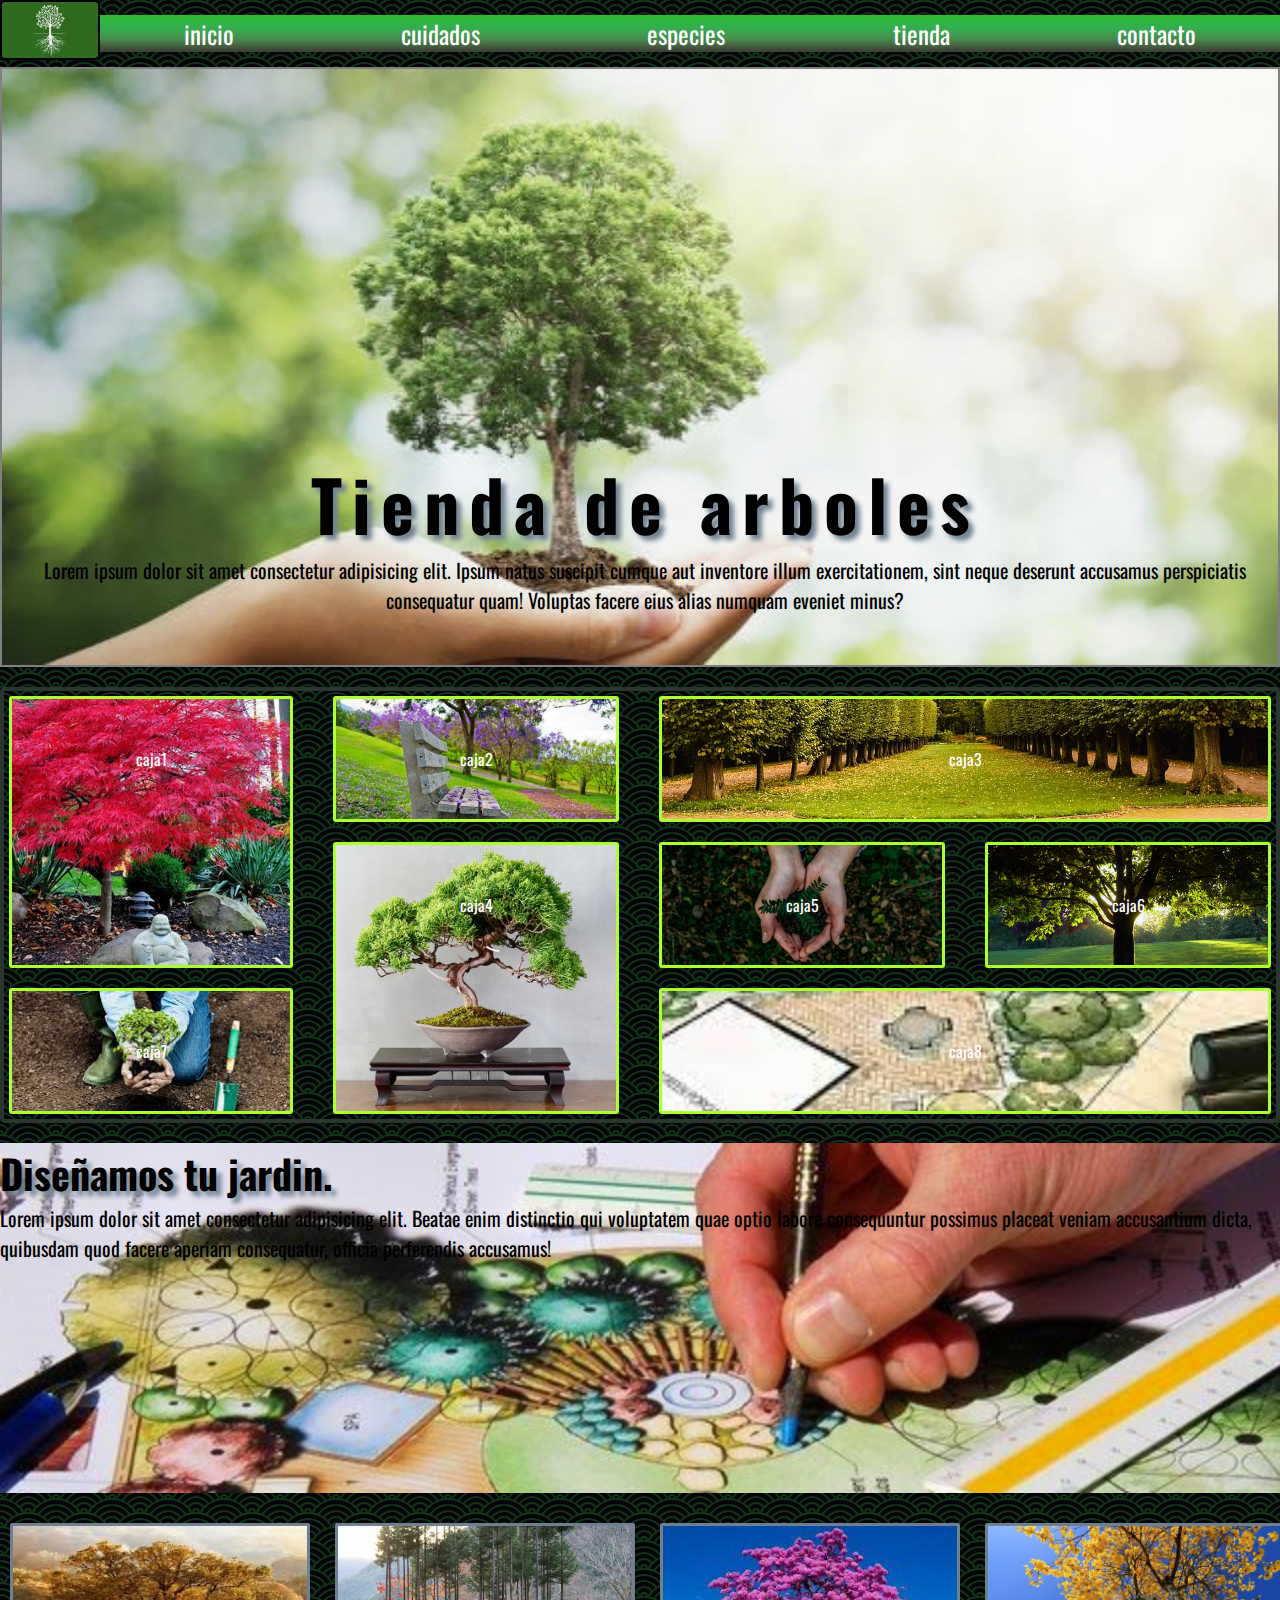
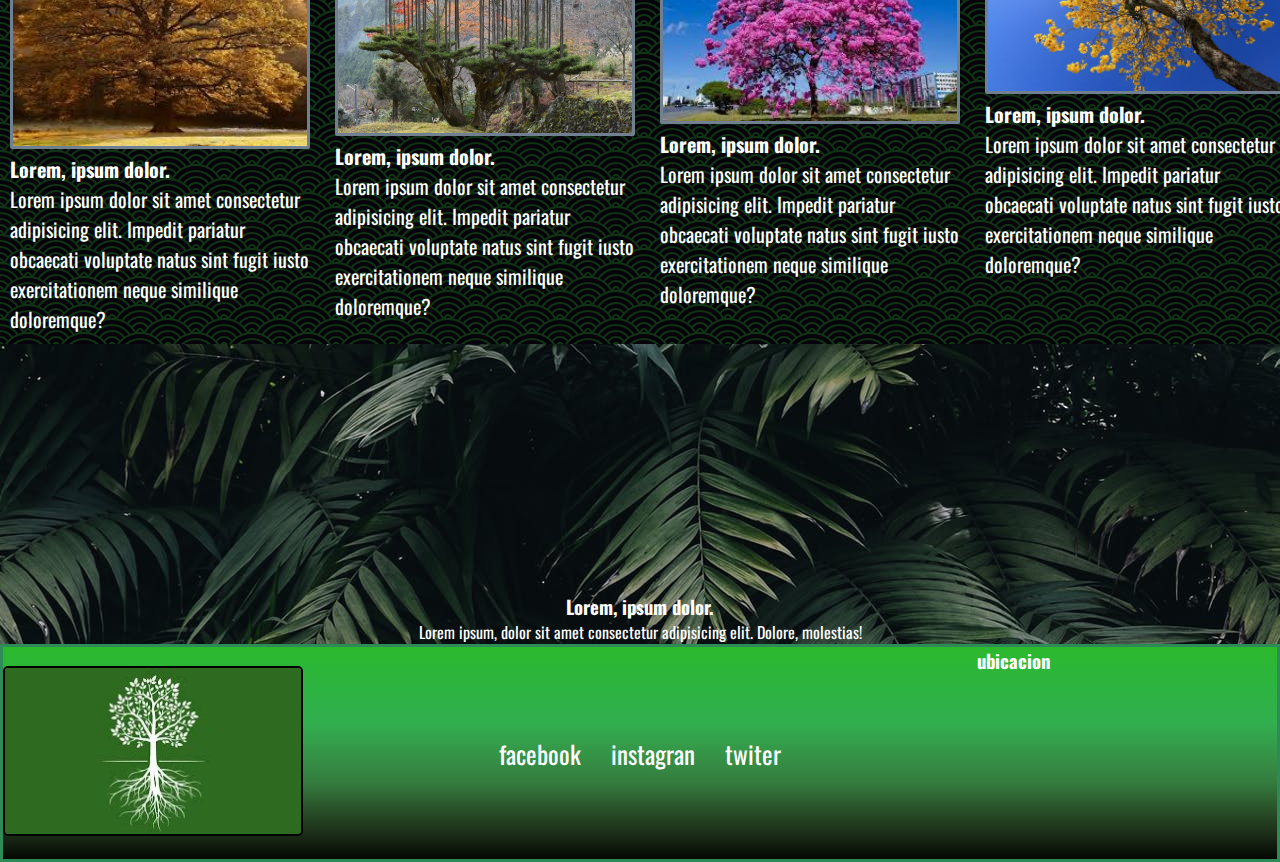
==== index.html @ 2ea58b0c "animaciones y transformaciones" ====
<!DOCTYPE html>
<html lang="es">
<head>
    <meta charset="UTF-8">
    <meta http-equiv="X-UA-Compatible" content="IE=edge">
    <meta name="viewport" content="width=device-width, initial-scale=1.0">
    <link rel="stylesheet" href="styles.css">
    <link rel="preconnect" href="https://fonts.googleapis.com">
<link rel="preconnect" href="https://fonts.gstatic.com" crossorigin>
<link href="https://fonts.googleapis.com/css2?family=Oswald:wght@200;400&display=swap" rel="stylesheet">

 
    <title>tienda de arboles</title>
</head>
<body>
    <header>
        <div class="logo">
            <a href="index.html"><img src="imagenes/logo.jpeg" alt="arbol-logo"></a>
        </div>
        <nav>
            <ul>
                <li><a href="#">inicio</a></li>
                <li><a href="./paginas/cuidados.html">cuidados</a></li>
                <li><a href="./paginas/especies.html">especies</a></li>
                <li><a href="./paginas/tienda.html">tienda</a></li>
                <li><a href="./paginas/contactos.html">contacto</a></li>
              </ul>
        </nav>
    

    </header>
    <main>
        <section class="sec-img">

<div class="intro">
    <h1>Tienda de arboles</h1>
    <p>Lorem ipsum dolor sit amet consectetur adipisicing elit. Ipsum natus suscipit cumque aut inventore illum exercitationem, sint neque deserunt accusamus perspiciatis consequatur quam! Voluptas facere eius alias numquam eveniet minus?</p>
</div>
         
        </section>
           
            <section id="galeria">
            <div class="contenedor">
            <div class="caja caja1">caja1</div>
            <div class="caja caja2">caja2</div>
            <div class="caja caja3">caja3</div>
            <div class="caja caja4">caja4</div>
            <div class="caja caja5">caja5</div>
            <div class="caja caja6">caja6</div>
            <div class="caja caja7">caja7</div>
            <div class="caja caja8">caja8</div>
            
    
        </div>  
    </section>
</main>

    <section class="banner1">
        <div class="text-baner1">
            <h2>Diseñamos tu jardin.</h2>
            <p>Lorem ipsum dolor sit amet consectetur adipisicing elit. Beatae enim distinctio qui voluptatem quae optio labore consequuntur possimus placeat veniam accusantium dicta, quibusdam quod facere aperiam consequatur, officia perferendis accusamus!</p>
        </div>


    </section>
    <section>
        <div class="galeria2">
            <article>
                <img src="imagenes/2.jpeg" alt="arbol">
                <h3>Lorem, ipsum dolor.</h3>
                <p>Lorem ipsum dolor sit amet consectetur adipisicing elit. Impedit pariatur obcaecati voluptate natus sint fugit iusto exercitationem neque similique doloremque?</p>
            </article>
            <article>
                <img src="imagenes/3.jpg" alt="arbol">
                <h3>Lorem, ipsum dolor.</h3>
                <p>Lorem ipsum dolor sit amet consectetur adipisicing elit. Impedit pariatur obcaecati voluptate natus sint fugit iusto exercitationem neque similique doloremque?</p>
            </article>
            <article>
                <img src="imagenes/lapacho rosado.jpeg" alt="arbol">
                <h3>Lorem, ipsum dolor.</h3>
                <p>Lorem ipsum dolor sit amet consectetur adipisicing elit. Impedit pariatur obcaecati voluptate natus sint fugit iusto exercitationem neque similique doloremque?</p>
            </article>
            <article>
                <img src="imagenes/7.jpg" alt="arbol">
                <h3>Lorem, ipsum dolor.</h3>
                <p>Lorem ipsum dolor sit amet consectetur adipisicing elit. Impedit pariatur obcaecati voluptate natus sint fugit iusto exercitationem neque similique doloremque?</p>
            </article>

        </div>

    </section>
  
    <section class="banner2">
        <h3>Lorem, ipsum dolor.</h3>
        <p>Lorem ipsum, dolor sit amet consectetur adipisicing elit. Dolore, molestias!</p>
        
  </section>

    <footer class="footer">
        <div class="logofooter">
            <img src="imagenes/logo.jpeg" alt="logo-pagina">
        </div>
    
            <ul class="footerlink">
                <li><a href="https://www.facebook.com">facebook</a></li>
                <li><a href="https://www.instagran.com">instagran</a></li>
                <li><a href="https://www.twitter.com">twiter</a></li>
            </ul>

        <div>
        <h3 class="textmapa">ubicacion</h3>
        <iframe src="https://www.google.com/maps/embed?pb=!1m18!1m12!1m3!1d52563.48321189731!2d-58.456035046877076!3d-34.57335767507687!2m3!1f0!2f0!3f0!3m2!1i1024!2i768!4f13.1!3m3!1m2!1s0x95bcb59c771eb933%3A0x6b3113b596d78c69!2sPalermo%2C%20CABA!5e0!3m2!1ses!2sar!4v1638216190014!5m2!1ses!2sar" width="400" height="300" style="border:0;" allowfullscreen="" loading="lazy"></iframe>

        </div>
        
    </footer>
</body>
</html>
---- styles.css ----
*{
    padding: 0;
    margin: 0;
    box-sizing: border-box;
}
body{
    background-color: #050209;
    background-image: url("data:image/svg+xml,%3Csvg xmlns='http://www.w3.org/2000/svg' viewBox='0 0 56 28' width='56' height='28'%3E%3Cpath fill='%231e7d26' fill-opacity='0.4' d='M56 26v2h-7.75c2.3-1.27 4.94-2 7.75-2zm-26 2a2 2 0 1 0-4 0h-4.09A25.98 25.98 0 0 0 0 16v-2c.67 0 1.34.02 2 .07V14a2 2 0 0 0-2-2v-2a4 4 0 0 1 3.98 3.6 28.09 28.09 0 0 1 2.8-3.86A8 8 0 0 0 0 6V4a9.99 9.99 0 0 1 8.17 4.23c.94-.95 1.96-1.83 3.03-2.63A13.98 13.98 0 0 0 0 0h7.75c2 1.1 3.73 2.63 5.1 4.45 1.12-.72 2.3-1.37 3.53-1.93A20.1 20.1 0 0 0 14.28 0h2.7c.45.56.88 1.14 1.29 1.74 1.3-.48 2.63-.87 4-1.15-.11-.2-.23-.4-.36-.59H26v.07a28.4 28.4 0 0 1 4 0V0h4.09l-.37.59c1.38.28 2.72.67 4.01 1.15.4-.6.84-1.18 1.3-1.74h2.69a20.1 20.1 0 0 0-2.1 2.52c1.23.56 2.41 1.2 3.54 1.93A16.08 16.08 0 0 1 48.25 0H56c-4.58 0-8.65 2.2-11.2 5.6 1.07.8 2.09 1.68 3.03 2.63A9.99 9.99 0 0 1 56 4v2a8 8 0 0 0-6.77 3.74c1.03 1.2 1.97 2.5 2.79 3.86A4 4 0 0 1 56 10v2a2 2 0 0 0-2 2.07 28.4 28.4 0 0 1 2-.07v2c-9.2 0-17.3 4.78-21.91 12H30zM7.75 28H0v-2c2.81 0 5.46.73 7.75 2zM56 20v2c-5.6 0-10.65 2.3-14.28 6h-2.7c4.04-4.89 10.15-8 16.98-8zm-39.03 8h-2.69C10.65 24.3 5.6 22 0 22v-2c6.83 0 12.94 3.11 16.97 8zm15.01-.4a28.09 28.09 0 0 1 2.8-3.86 8 8 0 0 0-13.55 0c1.03 1.2 1.97 2.5 2.79 3.86a4 4 0 0 1 7.96 0zm14.29-11.86c1.3-.48 2.63-.87 4-1.15a25.99 25.99 0 0 0-44.55 0c1.38.28 2.72.67 4.01 1.15a21.98 21.98 0 0 1 36.54 0zm-5.43 2.71c1.13-.72 2.3-1.37 3.54-1.93a19.98 19.98 0 0 0-32.76 0c1.23.56 2.41 1.2 3.54 1.93a15.98 15.98 0 0 1 25.68 0zm-4.67 3.78c.94-.95 1.96-1.83 3.03-2.63a13.98 13.98 0 0 0-22.4 0c1.07.8 2.09 1.68 3.03 2.63a9.99 9.99 0 0 1 16.34 0z'%3E%3C/path%3E%3C/svg%3E");
    color: white;
    font-family: 'Oswald', sans-serif;
}
             /* header */
header{
   display: flex;             
   justify-content: space-between;
   align-items: center;
}
.logo img{
    width:100px;
    height: 60px; 
    border: 2px solid black;
    border-radius: 5px;  
    animation-duration: 2s;
    animation-name: aparecer;
    animation-delay: 5s;
    animation-iteration-count: infinite;
}
@keyframes aparecer{
    0%{
        opacity: 0;
    }
    100%{
        opacity: 1;
    }
} 

nav{
    width:100%;
    background-image: linear-gradient(to bottom, #32b92c, #30b637, #30b441, #30b149, #32ae50, #3aa34f, #40984e, #448d4d, #467846, #456440, #40503b, #393d37);
}
 ul{
    display: flex;
    justify-content: space-around;
    align-items: center;

}
li{
    list-style: none;
}
a{
    text-decoration: none;
    color: white;
    font-size: 25px;
}
ul li a:hover{
    color: gold;
    opacity: .7;
}
      /* main */
      
div.intro{
    width: 100%;
    height: 600px;
    background-image: url(imagenes/imagenprimaria.jpg);
    background-size: cover;
    display: flex;
    flex-direction: column;
    align-items:  center;
    text-align: center;
    justify-content: flex-end;
    padding-bottom: 50px;
    padding-left: 10px; 
    margin-bottom: 20px;
    color: black;
    border: 2px solid gray;
}
h1{
    font-size: 70px;
    text-shadow: 5px 5px 5px slategrey;
    letter-spacing: 10px;
    animation-duration: 10s;
    animation-name: aparecer;
    animation-delay: 5s;
    animation-iteration-count: infinite;
}
@keyframes aparecer{
    0%{
        opacity: 0;
    }
    100%{
        opacity: 1;
    }
} 

div p{
    font-size: 20px;
}
          /* section 1*/
#galeria{
    border: 4px solid rgb(43, 54, 48);
    border-radius: 5px;
    padding: 5px;
    margin-bottom: 20px;
          }
       
.contenedor{ 
    display: grid;
    grid-gap: 20px 40px;
    text-align: center;
    color: white;
    line-height: 120px;
}
.caja:hover{
    transform: scale(1.2);
    transition: all 0.7s;
        }
.caja1{
    grid-column: 1/2;
    grid-row: 1/3;
    background-image: url(imagenes/img-galeria1.jpg);
    background-size: cover;
    background-position: center;
    border: 3px solid greenyellow;
    border-radius: 3px;
}
.caja2{
    grid-column: 2/3;
    grid-row: 1/2;
    background-color: coral;
    background-image: url(imagenes/img.2-galeria.jpg);
    background-size: cover;
    background-position:justify;
    border: 3px solid greenyellow;
    border-radius: 3px;    
}
.caja3{
    grid-column: 3/5;
    grid-row: 1/2;
    background-image: url(imagenes/avenue-tree-park-plant.jpg);
    background-size: cover;
    background-position: bottom;
    border: 3px solid greenyellow;
    border-radius: 3px;  
}
.caja4{
    grid-column: 2/3;
    grid-row: 2/4;
    background-image: url(imagenes/img.4-galeria.jpg);
    background-size: cover;
    background-position: center;
    border: 3px solid greenyellow;
    border-radius: 3px;  
}
.caja5{
    grid-column: 3/4;
    grid-row: 2/3;
    background-image: url(imagenes/img.5-galeria.webp);
    background-size: cover;
    background-position: center;
    border: 3px solid greenyellow;
    border-radius: 3px;  
}
.caja6{
    grid-column: 4/5;
    grid-row: 2/3;
    background-image: url(imagenes/img.6-galeria.jpg);
    background-size: cover;
    background-position: center;
    border: 3px solid greenyellow;
    border-radius: 3px;
}
.caja7{
    grid-column: 1/2;
    grid-row: 3/4;
    background-color: darkkhaki;
    background-image: url(imagenes/img.7-galeria.jpeg);
    background-size: cover;
    background-position: center;
    border: 3px solid greenyellow;
    border-radius: 3px;
}
.caja8{
    grid-column: 3/5;
    grid-row: 3/4;
    background-image: url(imagenes/images-galeria.jpeg);
    background-size: cover;
    background-position: center;
    border: 3px solid greenyellow;
    border-radius: 3px; 
}
           /* banner1 */
.banner1{
    width: 100%;
    height: 350px;
    background-image: url(imagenes/Garden\ Design.jpg);
    background-size: cover;
    background-position: justify;
    font-size: 20px;
    color: black;
    margin-bottom: 20px;
}
.banner1 h2{
    font-size: 40px;
    text-shadow: 5px 5px 5px slategrey;

}
           /* setion2 */
.galeria2{
    display: grid;
    grid-template-columns: repeat(4, 1fr);
    gap: 25px;
    padding:10px;
}
  
.galeria2 img {
    width: 300px;
    border: 3px solid slategrey;
    border-radius: 2px;
}
.galeria2 h3 {
    font-size: 20px;
}
            /* banner 2 */
.banner2{
    width: 100%;
    height: 300px;
    background-image: url(imagenes/banner.1.jpeg);
    display: flex;
    flex-direction: column;
    align-items: center;
    justify-content: flex-end;     
}       
            /* footer */
.footer{
    display: flex;
    justify-content: space-between;
    align-items:center;
    border: 3px solid seagreen;
    background-image: linear-gradient(to bottom, #2cb92c, #2cb637, #2db440, #2fb148, #32ae4f, #349d4a, #358d44, #347d3f, #2d5e2f, #234021, #172514, #030701);
}
.logofooter img{
    width: 300px;
    border: 2px solid black;
    border-radius: 5px;
}
.footerlink{
    display: flex;
    gap: 30px;
}                    
iframe{
    width: 300px;
    height: 180px;
}

           /* pagina secundaria "cuidados" */         
.sec-cuidados{
    display: flex;
    justify-content: space-around;
    text-align:left;
    padding: 10px;
    border: 3px solid white;
}
.sec-cuidados img{
    width: 70%;
    border: 4px solid seagreen;
    border-radius: 3px; 
}
        /* pagina secundaria "especies" */
.especies-text h2 {
    text-align: center;
    color: gold;
}
.sec-especies img{
    margin-top: 10px;
    margin-left: 150px;  
}
        /* pagina secundaria "tienda" */
.sec-tienda{
    width: 100%;
    border: 2px solid rebeccapurple;
}
.tienda article{
    display: flex;
    flex-wrap: wrap;
    justify-content: space-around;
    align-items: center;
    padding: 5px;     
}
        
.tienda img{

    width: 200px;
    height: 150px;   
}
.tienda article h3{
    text-align: center;
}     
.sec-herramientas{
    width: 100%;
    border: 2px solid slateblue;
    margin: 5px;
}
.sec-herramientas article{
    display: flex;
    flex-wrap: wrap;
    justify-content: space-around;
    align-items: center;
    padding: 5px;
}
.sec-herramientas img{
    width: 20opx;
    height: 150px;
}
           /* @media movile */
@media only screen and (min-width:300px) and (max-width:479px){
    
 header{
    display: flex;
    flex-wrap: wrap;
    justify-content: center;
 }         
 nav ul{
    display: flex;
    flex-direction: column;
    justify-content: center;
 }
div.intro{
    background-image: url(imagenes/imagenprimaria.jpg);
    width: 100%;
    height: 310px;
    background-size: cover;
    display: flex;
    flex-direction: column;
    align-items:  center;
    text-align: center;
    justify-content: flex-end;
    padding-bottom: 40px;
    padding-left: 10px; 
    margin-bottom: 10px;
    color: black;        
  }              
  .contenedor{
     display: flex;
     flex-direction: column;
     grid-gap: 5px 5px;
 }
 .caja{
     border: 2px solid springgreen;
 }
 .banner1{
    width: 90%;
    background-image: url(imagenes/Garden\ Design.jpg);
    background-size: cover;
    background-position: justify;
    font-size: 15px;
    color: grey;
    padding: 5px; 
    margin-bottom: 10px;
    margin-left: 15px;
    border-radius: 5px;
 }
 .galeria2 {
     display: flex; 
     flex-direction: column;
     align-items: center;
 }
 article{
     display: flex;
     flex-direction: column;
     align-items: center;
 }
 .galeria2 img{
     width: 230px;
 }
.banner2{
    width: 100%;
    height: 250px;
    background-image: url(imagenes/banner.1.jpeg);
}
.footer{
    display: flex;
    flex-direction: column;                  
}
.logofooter img{
    width: 100px;              
 } 
     /* pagina secundaria "cuidados" movil */

.sec-cuidados{
    display: flex;
    flex-direction: column;
    border: none;
}
.sec-cuidados article h3{
    text-align: center;

}
      /* pagina secundaria movile "especies" */
.sec-especies img{
    display: flex;
    width: 100%;
    height: 200px; 
    margin: 0px;
    padding: 5px;
    border: 2px solid seagreen;
}
.sec-especies  h2{
    margin-top: 20px;
    text-decoration: underline silver;
}
.footerlink li a{
    font-size: 16px;
    width: 80px;
}
     /* pagina secundaria movil "tienda" */
.sec-tienda{
    border: none;
    margin-top: 10px;
    margin-bottom: 10px;
}
.sec-tienda article img{
    border: 3px solid gray;
}
.sec-herramientas{
    border: none;
}
.sec-herramientas article img{
    width: 200px;
    border: 3px solid steelblue;
}

}

                        /* tabled */

@media only screen and (min-width:480px) and (max-width:768px){
header{
    display: flex;
    flex-wrap: wrap;
    justify-content: center;
}         
nav ul{
    display: flex;
    flex-direction: row;
    justify-content: space-around;

}
.logo img{
    width: 200px;
    height: 150px;
}
div.intro{
    background-image: url(imagenes/imagenprimaria.jpg);
    width: 100%;
    height: 300px;
    background-size: cover;
    display: flex;
    flex-direction: column;
    align-items:  center;
    text-align: center;
    justify-content: flex-end;
    padding-bottom: 50px;
    padding-left: 10px; 
    margin-bottom: 10px;
    color: black;          
}       
.contenedor{
    display: grid;
    grid-gap: 5px 5px;
}
.caja{
    border: 2px solid springgreen;
}
.banner1{
    width: 90%;
    height: 250px;
    background-image: url(imagenes/Garden\ Design.jpg);
    background-size: cover;
    background-position: justify;
    font-size: 20px;
    color: black;
    margin-bottom: 10px;
    margin-left:25px;
    border-radius: 5px;
}
.galeria2{
    grid-template-columns: 1fr;
    margin-left: 70px;
} 
.banner2{
    width: 100%;
    height: 250px;
    background-image: url(imagenes/banner.1.jpeg);
}
.footer{
    display: flex;
    flex-direction: column;         
}
.logofooter img{
    width: 100px;
 }
   /* pagina secundaria "cuidados" tabled */

 .sec-cuidados{
    flex-direction: column;
    border: none;
}
.sec-cuidados img{
    margin-left: 70px;
}
.sec-cuidados article h3{
    text-align: center;
}
                   /* tabled especies */

.sec-especies img{
    width: 100%;
    height: 400px;
    margin: 0;
    padding: 5px;
    border: 2px solid seagreen;   
}  
.sec-especies  h2{
    margin-top: 20px;
    text-decoration: underline silver;
}
      /* tienda "tabled" */
.sec-tienda{
    display: flex;
    flex-direction: column;
    align-items: center; 
    border: none;
    margin-top: 10px;
}      
.sec-tienda article{
    display: flex;
    flex-direction: column;
    align-items: center;
}
.sec-tienda article img{
    width: 300px;
    height: 200px;
    border: 3px solid slategrey;
    border-radius: 5px;
}
.sec-herramientas{
    border: none;
}
.sec-herramientas article{
    width: 90%;
    display: grid;
    grid-template-columns: 1fr 1fr;
    gap: 5px;
    background-color: slategrey;
    border: 5px solid seagreen;

}
.sec-herramientas article img{
    width: 200px;
    border: 3px solid black;
    border-radius: 5px;
    
}
}
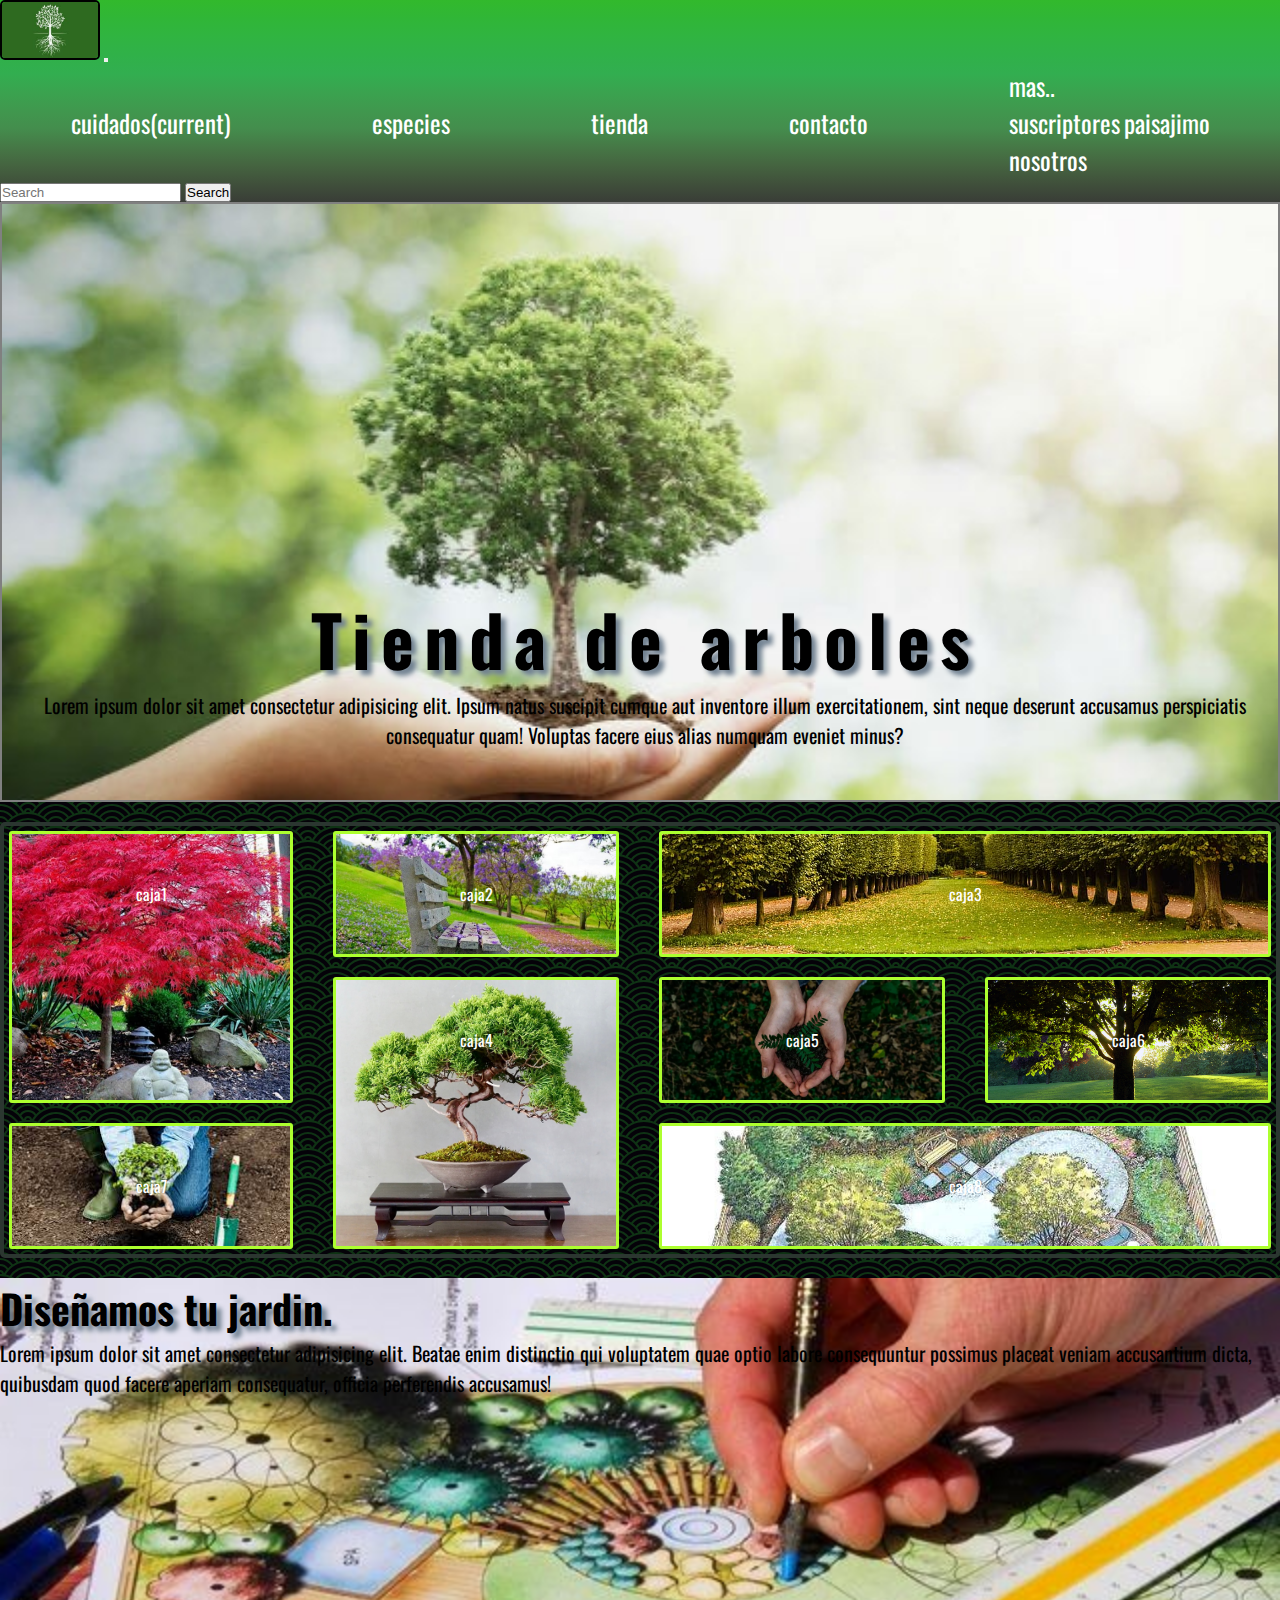
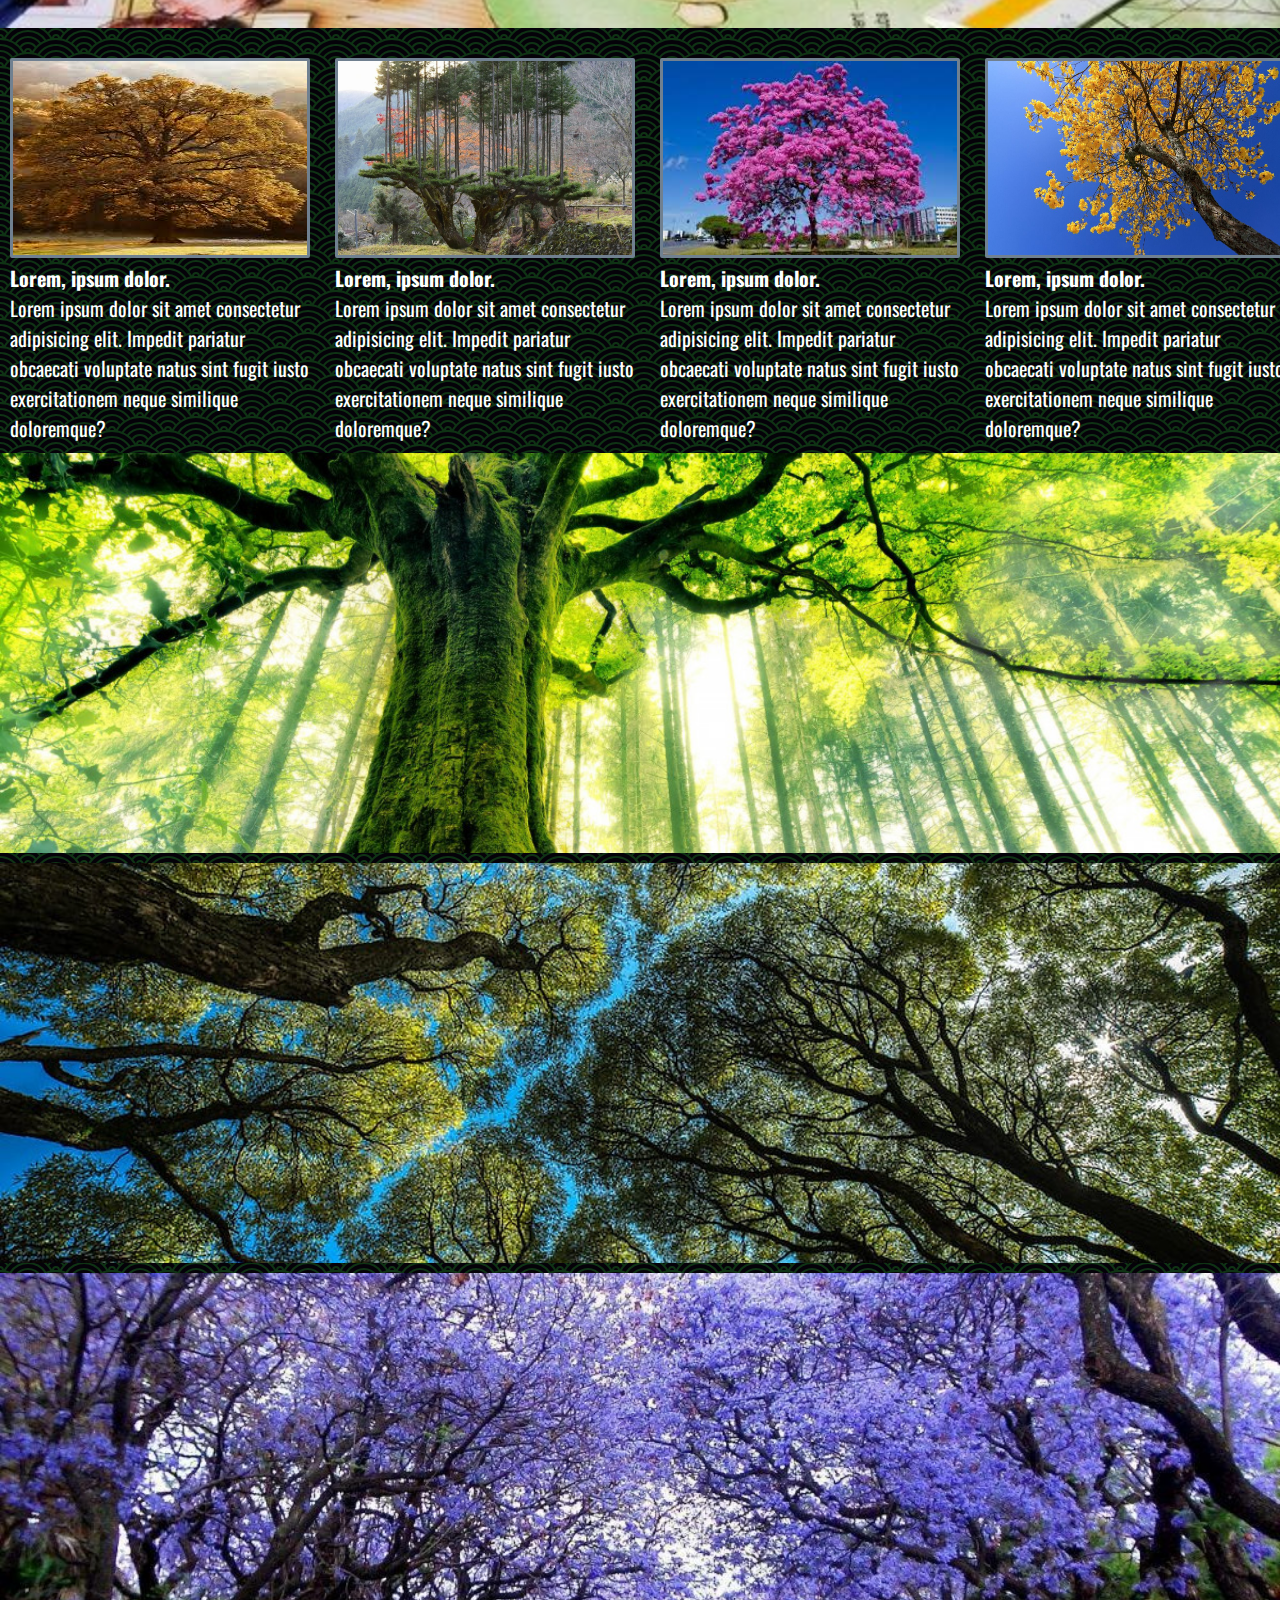
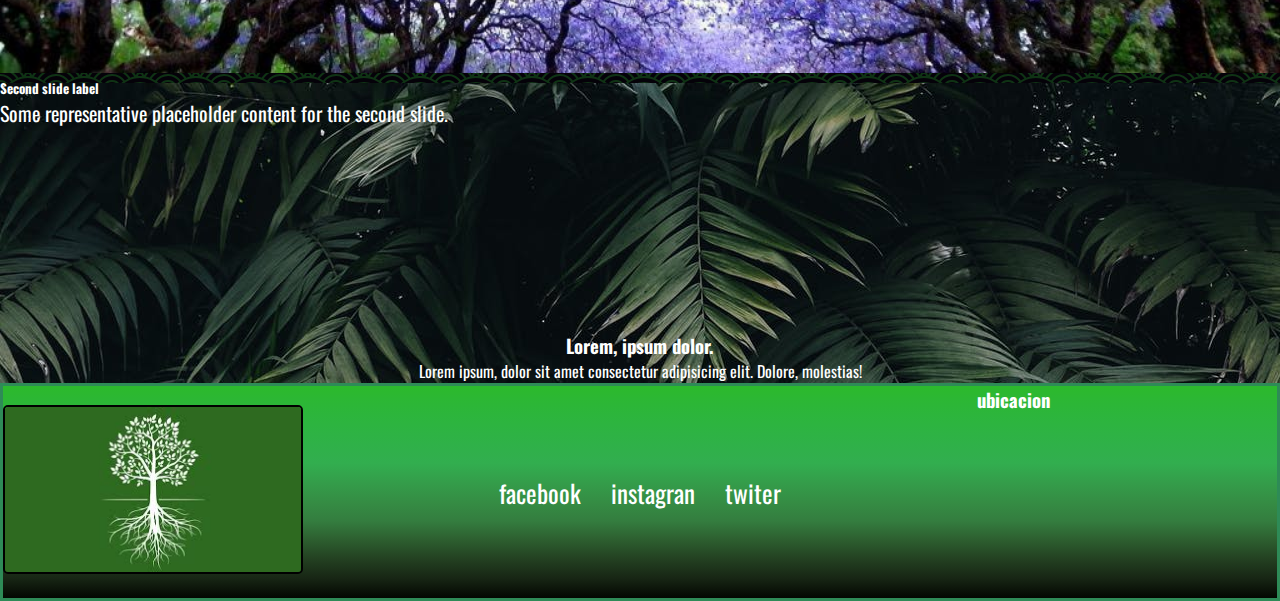
==== commit 5fda3954: "implementacion de bootstrap" ====
--- a/index.html
+++ b/index.html
@@ -4,28 +4,56 @@
     <meta charset="UTF-8">
     <meta http-equiv="X-UA-Compatible" content="IE=edge">
     <meta name="viewport" content="width=device-width, initial-scale=1.0">
+    <link rel="preconnect" href="https://fonts.gstatic.com" crossorigin>
+<link href="https://fonts.googleapis.com/css2?family=Oswald:wght@200;400&display=swap" rel="stylesheet">
+<link rel="stylesheet" href="https://cdn.jsdelivr.net/npm/bootstrap@4.6.1/dist/css/bootstrap.min.css" integrity="sha384-zCbKRCUGaJDkqS1kPbPd7TveP5iyJE0EjAuZQTgFLD2ylzuqKfdKlfG/eSrtxUkn" crossorigin="anonymous">
+
     <link rel="stylesheet" href="styles.css">
     <link rel="preconnect" href="https://fonts.googleapis.com">
-<link rel="preconnect" href="https://fonts.gstatic.com" crossorigin>
-<link href="https://fonts.googleapis.com/css2?family=Oswald:wght@200;400&display=swap" rel="stylesheet">
 
  
     <title>tienda de arboles</title>
 </head>
 <body>
-    <header>
-        <div class="logo">
-            <a href="index.html"><img src="imagenes/logo.jpeg" alt="arbol-logo"></a>
-        </div>
-        <nav>
-            <ul>
-                <li><a href="#">inicio</a></li>
-                <li><a href="./paginas/cuidados.html">cuidados</a></li>
-                <li><a href="./paginas/especies.html">especies</a></li>
-                <li><a href="./paginas/tienda.html">tienda</a></li>
-                <li><a href="./paginas/contactos.html">contacto</a></li>
+    <header class="conteiner">
+        <nav class="navbar navbar-expand-lg navbar-light bg-light">
+            <a class="navbar-brand" href="index.html"><img src="imagenes/logo.jpeg" alt=""></a>
+            <button class="navbar-toggler" type="button" data-toggle="collapse" data-target="#navbarSupportedContent" aria-controls="navbarSupportedContent" aria-expanded="false" aria-label="Toggle navigation">
+              <span class="navbar-toggler-icon"></span>
+            </button>
+          
+            <div class="collapse navbar-collapse" id="navbarSupportedContent">
+              <ul class="navbar-nav mr-auto">
+                <li class="nav-item active">
+                  <a class="nav-link" href="paginas/cuidados.html">cuidados<span class="sr-only">(current)</span></a>
+                </li>
+                <li class="nav-item">
+                  <a class="nav-link" href="paginas/especies.html">especies</a>
+                </li>
+                <li class="nav-item">
+                    <a class="nav-link" href="paginas/tienda.html">tienda</a>
+                  </li>
+                  <li class="nav-item">
+                    <a class="nav-link" href="paginas/contactos.html">contacto</a>
+                  </li>
+                <li class="nav-item dropdown">
+                  <a class="nav-link dropdown-toggle" href="#" id="navbarDropdown" role="button" data-toggle="dropdown" aria-expanded="false">
+                    mas..
+                  </a>
+                  <div class="dropdown-menu" aria-labelledby="navbarDropdown">
+                    <a class="dropdown-item" href="#">suscriptores</a>
+                    <a class="dropdown-item" href="#">paisajimo</a>
+                    <div class="dropdown-divider"></div>
+                    <a class="dropdown-item" href="#">nosotros</a>
+                  </div>
               </ul>
-        </nav>
+              <form class="form-inline my-2 my-lg-0">
+                <input class="form-control mr-sm-2" type="search" placeholder="Search" aria-label="Search">
+                <button class="btn btn-outline-success my-2 my-sm-0" type="submit">Search</button>
+              </form>
+            </div>
+          </nav>
+        
     
 
     </header>
@@ -60,10 +88,8 @@
             <h2>Diseñamos tu jardin.</h2>
             <p>Lorem ipsum dolor sit amet consectetur adipisicing elit. Beatae enim distinctio qui voluptatem quae optio labore consequuntur possimus placeat veniam accusantium dicta, quibusdam quod facere aperiam consequatur, officia perferendis accusamus!</p>
         </div>
-
-
     </section>
-    <section>
+<section>
         <div class="galeria2">
             <article>
                 <img src="imagenes/2.jpeg" alt="arbol">
@@ -87,7 +113,43 @@
             </article>
 
         </div>
+    </section>
 
+    
+    <section class="conteiner fluid">
+      <!-- <div class="row"> -->
+        <!-- <div class="col-xl-3 col-lg-3 col-md-3"> -->
+        <div id="carouselExampleCaptions" class="carousel slide" data-ride="carousel">
+          <ol class="carousel-indicators">
+            <li data-target="#carouselExampleCaptions" data-slide-to="0" class="active"></li>
+            <li data-target="#carouselExampleCaptions" data-slide-to="1"></li>
+            <li data-target="#carouselExampleCaptions" data-slide-to="2"></li>
+          </ol>
+          <div class="carousel-inner">
+            <div class="carousel-item active">
+              <img src="imagenes/carrusell-inicio.jpg" class="d-block w-100" alt="...">
+              <div class="carousel-caption d-none d-md-block">
+                <h5>First slide label</h5>
+                <p>Some representative placeholder content for the first slide.</p>
+              </div>
+            </div>
+            <div class="carousel-item">
+              <img src="imagenes/carrusell-inicio2.jpg" class="d-block w-100" alt="...">
+              <div class="carousel-caption d-none d-md-block">
+                <h5>Second slide label</h5>
+                <p>Some representative placeholder content for the second slide.</p>
+              </div>
+            </div>
+            <div class="carousel-item">
+              <img src="imagenes/carrusell-inicio3.jpg" class="d-block w-100" alt="...">
+              <div class="carousel-caption d-none d-md-block">
+                <h5>Second slide label</h5>
+                <p>Some representative placeholder content for the second slide.</p>
+              </div>
+            </div>
+            
+  
+        
     </section>
   
     <section class="banner2">
@@ -110,9 +172,10 @@
         <div>
         <h3 class="textmapa">ubicacion</h3>
         <iframe src="https://www.google.com/maps/embed?pb=!1m18!1m12!1m3!1d52563.48321189731!2d-58.456035046877076!3d-34.57335767507687!2m3!1f0!2f0!3f0!3m2!1i1024!2i768!4f13.1!3m3!1m2!1s0x95bcb59c771eb933%3A0x6b3113b596d78c69!2sPalermo%2C%20CABA!5e0!3m2!1ses!2sar!4v1638216190014!5m2!1ses!2sar" width="400" height="300" style="border:0;" allowfullscreen="" loading="lazy"></iframe>
-
         </div>
-        
     </footer>
+<script src="https://cdn.jsdelivr.net/npm/jquery@3.5.1/dist/jquery.slim.min.js" integrity="sha384-DfXdz2htPH0lsSSs5nCTpuj/zy4C+OGpamoFVy38MVBnE+IbbVYUew+OrCXaRkfj" crossorigin="anonymous"></script>
+<script src="https://cdn.jsdelivr.net/npm/popper.js@1.16.1/dist/umd/popper.min.js" integrity="sha384-9/reFTGAW83EW2RDu2S0VKaIzap3H66lZH81PoYlFhbGU+6BZp6G7niu735Sk7lN" crossorigin="anonymous"></script>
+<script src="https://cdn.jsdelivr.net/npm/bootstrap@4.6.1/dist/js/bootstrap.min.js" integrity="sha384-VHvPCCyXqtD5DqJeNxl2dtTyhF78xXNXdkwX1CZeRusQfRKp+tA7hAShOK/B/fQ2" crossorigin="anonymous"></script>
 </body>
 </html>--- a/styles.css
+++ b/styles.css
@@ -10,16 +10,11 @@
     font-family: 'Oswald', sans-serif;
 }
              /* header */
-header{
-   display: flex;             
-   justify-content: space-between;
-   align-items: center;
-}
-.logo img{
+.navbar-brand img{
     width:100px;
-    height: 60px; 
+    height: 60px;
     border: 2px solid black;
-    border-radius: 5px;  
+    border-radius: 5px;
     animation-duration: 2s;
     animation-name: aparecer;
     animation-delay: 5s;
@@ -32,7 +27,7 @@
     100%{
         opacity: 1;
     }
-} 
+}
 
 nav{
     width:100%;
@@ -57,7 +52,7 @@
     opacity: .7;
 }
       /* main */
-      
+
 div.intro{
     width: 100%;
     height: 600px;
@@ -69,7 +64,7 @@
     text-align: center;
     justify-content: flex-end;
     padding-bottom: 50px;
-    padding-left: 10px; 
+    padding-left: 10px;
     margin-bottom: 20px;
     color: black;
     border: 2px solid gray;
@@ -90,7 +85,7 @@
     100%{
         opacity: 1;
     }
-} 
+}
 
 div p{
     font-size: 20px;
@@ -102,8 +97,8 @@
     padding: 5px;
     margin-bottom: 20px;
           }
-       
-.contenedor{ 
+
+.contenedor{
     display: grid;
     grid-gap: 20px 40px;
     text-align: center;
@@ -131,7 +126,7 @@
     background-size: cover;
     background-position:justify;
     border: 3px solid greenyellow;
-    border-radius: 3px;    
+    border-radius: 3px;
 }
 .caja3{
     grid-column: 3/5;
@@ -140,7 +135,7 @@
     background-size: cover;
     background-position: bottom;
     border: 3px solid greenyellow;
-    border-radius: 3px;  
+    border-radius: 3px;
 }
 .caja4{
     grid-column: 2/3;
@@ -149,7 +144,7 @@
     background-size: cover;
     background-position: center;
     border: 3px solid greenyellow;
-    border-radius: 3px;  
+    border-radius: 3px;
 }
 .caja5{
     grid-column: 3/4;
@@ -158,7 +153,7 @@
     background-size: cover;
     background-position: center;
     border: 3px solid greenyellow;
-    border-radius: 3px;  
+    border-radius: 3px;
 }
 .caja6{
     grid-column: 4/5;
@@ -182,11 +177,11 @@
 .caja8{
     grid-column: 3/5;
     grid-row: 3/4;
-    background-image: url(imagenes/images-galeria.jpeg);
+    background-image: url(imagenes/img.diseño.jpg);
     background-size: cover;
     background-position: center;
     border: 3px solid greenyellow;
-    border-radius: 3px; 
+    border-radius: 3px;
 }
            /* banner1 */
 .banner1{
@@ -211,15 +206,27 @@
     gap: 25px;
     padding:10px;
 }
-  
+
 .galeria2 img {
     width: 300px;
+    height: 200px;
     border: 3px solid slategrey;
     border-radius: 2px;
 }
 .galeria2 h3 {
     font-size: 20px;
 }
+        /* carrusull de img */
+.carousel-item{
+    height:400px;
+    margin-bottom: 10px;
+}
+.carousel-item img {
+    width: 100%;
+    height: 100%;
+    object-fit: cover;
+}
+   
             /* banner 2 */
 .banner2{
     width: 100%;
@@ -228,8 +235,8 @@
     display: flex;
     flex-direction: column;
     align-items: center;
-    justify-content: flex-end;     
-}       
+    justify-content: flex-end;
+}
             /* footer */
 .footer{
     display: flex;
@@ -246,25 +253,15 @@
 .footerlink{
     display: flex;
     gap: 30px;
-}                    
+}
 iframe{
     width: 300px;
     height: 180px;
 }
 
-           /* pagina secundaria "cuidados" */         
-.sec-cuidados{
-    display: flex;
-    justify-content: space-around;
-    text-align:left;
-    padding: 10px;
-    border: 3px solid white;
-}
-.sec-cuidados img{
-    width: 70%;
-    border: 4px solid seagreen;
-    border-radius: 3px; 
-}
+        /* pagina secundaria "cuidados" */
+           
+
         /* pagina secundaria "especies" */
 .especies-text h2 {
     text-align: center;
@@ -272,7 +269,7 @@
 }
 .sec-especies img{
     margin-top: 10px;
-    margin-left: 150px;  
+    margin-left: 150px;
 }
         /* pagina secundaria "tienda" */
 .sec-tienda{
@@ -280,45 +277,45 @@
     border: 2px solid rebeccapurple;
 }
 .tienda article{
-    display: flex;
-    flex-wrap: wrap;
-    justify-content: space-around;
-    align-items: center;
-    padding: 5px;     
-}
-        
-.tienda img{
-
-    width: 200px;
-    height: 150px;   
-}
-.tienda article h3{
-    text-align: center;
-}     
-.sec-herramientas{
-    width: 100%;
-    border: 2px solid slateblue;
-    margin: 5px;
-}
-.sec-herramientas article{
     display: flex;
     flex-wrap: wrap;
     justify-content: space-around;
     align-items: center;
     padding: 5px;
 }
+
+.tienda img{
+
+    width: 200px;
+    height: 150px;
+}
+.tienda article h3{
+    text-align: center;
+}
+.sec-herramientas{
+    width: 100%;
+    border: 2px solid slateblue;
+    margin: 5px;
+}
+.sec-herramientas article{
+    display: flex;
+    flex-wrap: wrap;
+    justify-content: space-around;
+    align-items: center;
+    padding: 5px;
+}
 .sec-herramientas img{
     width: 20opx;
     height: 150px;
 }
            /* @media movile */
 @media only screen and (min-width:300px) and (max-width:479px){
-    
+
  header{
     display: flex;
     flex-wrap: wrap;
     justify-content: center;
- }         
+ }
  nav ul{
     display: flex;
     flex-direction: column;
@@ -335,10 +332,16 @@
     text-align: center;
     justify-content: flex-end;
     padding-bottom: 40px;
-    padding-left: 10px; 
+    padding-left: 10px;
     margin-bottom: 10px;
-    color: black;        
-  }              
+    color: black;
+  }
+  h1{
+    font-size: 18px;
+  }
+  .intro h1 p{
+      font-size: 12px;
+  }
   .contenedor{
      display: flex;
      flex-direction: column;
@@ -354,13 +357,13 @@
     background-position: justify;
     font-size: 15px;
     color: grey;
-    padding: 5px; 
+    padding: 5px;
     margin-bottom: 10px;
     margin-left: 15px;
     border-radius: 5px;
  }
  .galeria2 {
-     display: flex; 
+     display: flex;
      flex-direction: column;
      align-items: center;
  }
@@ -379,11 +382,11 @@
 }
 .footer{
     display: flex;
-    flex-direction: column;                  
+    flex-direction: column;
 }
 .logofooter img{
-    width: 100px;              
- } 
+    width: 100px;
+ }
      /* pagina secundaria "cuidados" movil */
 
 .sec-cuidados{
@@ -399,7 +402,7 @@
 .sec-especies img{
     display: flex;
     width: 100%;
-    height: 200px; 
+    height: 200px;
     margin: 0px;
     padding: 5px;
     border: 2px solid seagreen;
@@ -438,7 +441,7 @@
     display: flex;
     flex-wrap: wrap;
     justify-content: center;
-}         
+}
 nav ul{
     display: flex;
     flex-direction: row;
@@ -460,10 +463,13 @@
     text-align: center;
     justify-content: flex-end;
     padding-bottom: 50px;
-    padding-left: 10px; 
+    padding-left: 10px;
     margin-bottom: 10px;
-    color: black;          
-}       
+    color: black;
+}
+h1{
+    font-size: 40px;
+}
 .contenedor{
     display: grid;
     grid-gap: 5px 5px;
@@ -486,7 +492,7 @@
 .galeria2{
     grid-template-columns: 1fr;
     margin-left: 70px;
-} 
+}
 .banner2{
     width: 100%;
     height: 250px;
@@ -494,23 +500,14 @@
 }
 .footer{
     display: flex;
-    flex-direction: column;         
+    flex-direction: column;
 }
 .logofooter img{
     width: 100px;
  }
    /* pagina secundaria "cuidados" tabled */
 
- .sec-cuidados{
-    flex-direction: column;
-    border: none;
-}
-.sec-cuidados img{
-    margin-left: 70px;
-}
-.sec-cuidados article h3{
-    text-align: center;
-}
+ 
                    /* tabled especies */
 
 .sec-especies img{
@@ -518,8 +515,8 @@
     height: 400px;
     margin: 0;
     padding: 5px;
-    border: 2px solid seagreen;   
-}  
+    border: 2px solid seagreen;
+}
 .sec-especies  h2{
     margin-top: 20px;
     text-decoration: underline silver;
@@ -528,10 +525,10 @@
 .sec-tienda{
     display: flex;
     flex-direction: column;
-    align-items: center; 
+    align-items: center;
     border: none;
     margin-top: 10px;
-}      
+}
 .sec-tienda article{
     display: flex;
     flex-direction: column;
@@ -559,8 +556,7 @@
     width: 200px;
     border: 3px solid black;
     border-radius: 5px;
-    
-}
-}
-             
- +
+}
+}
+
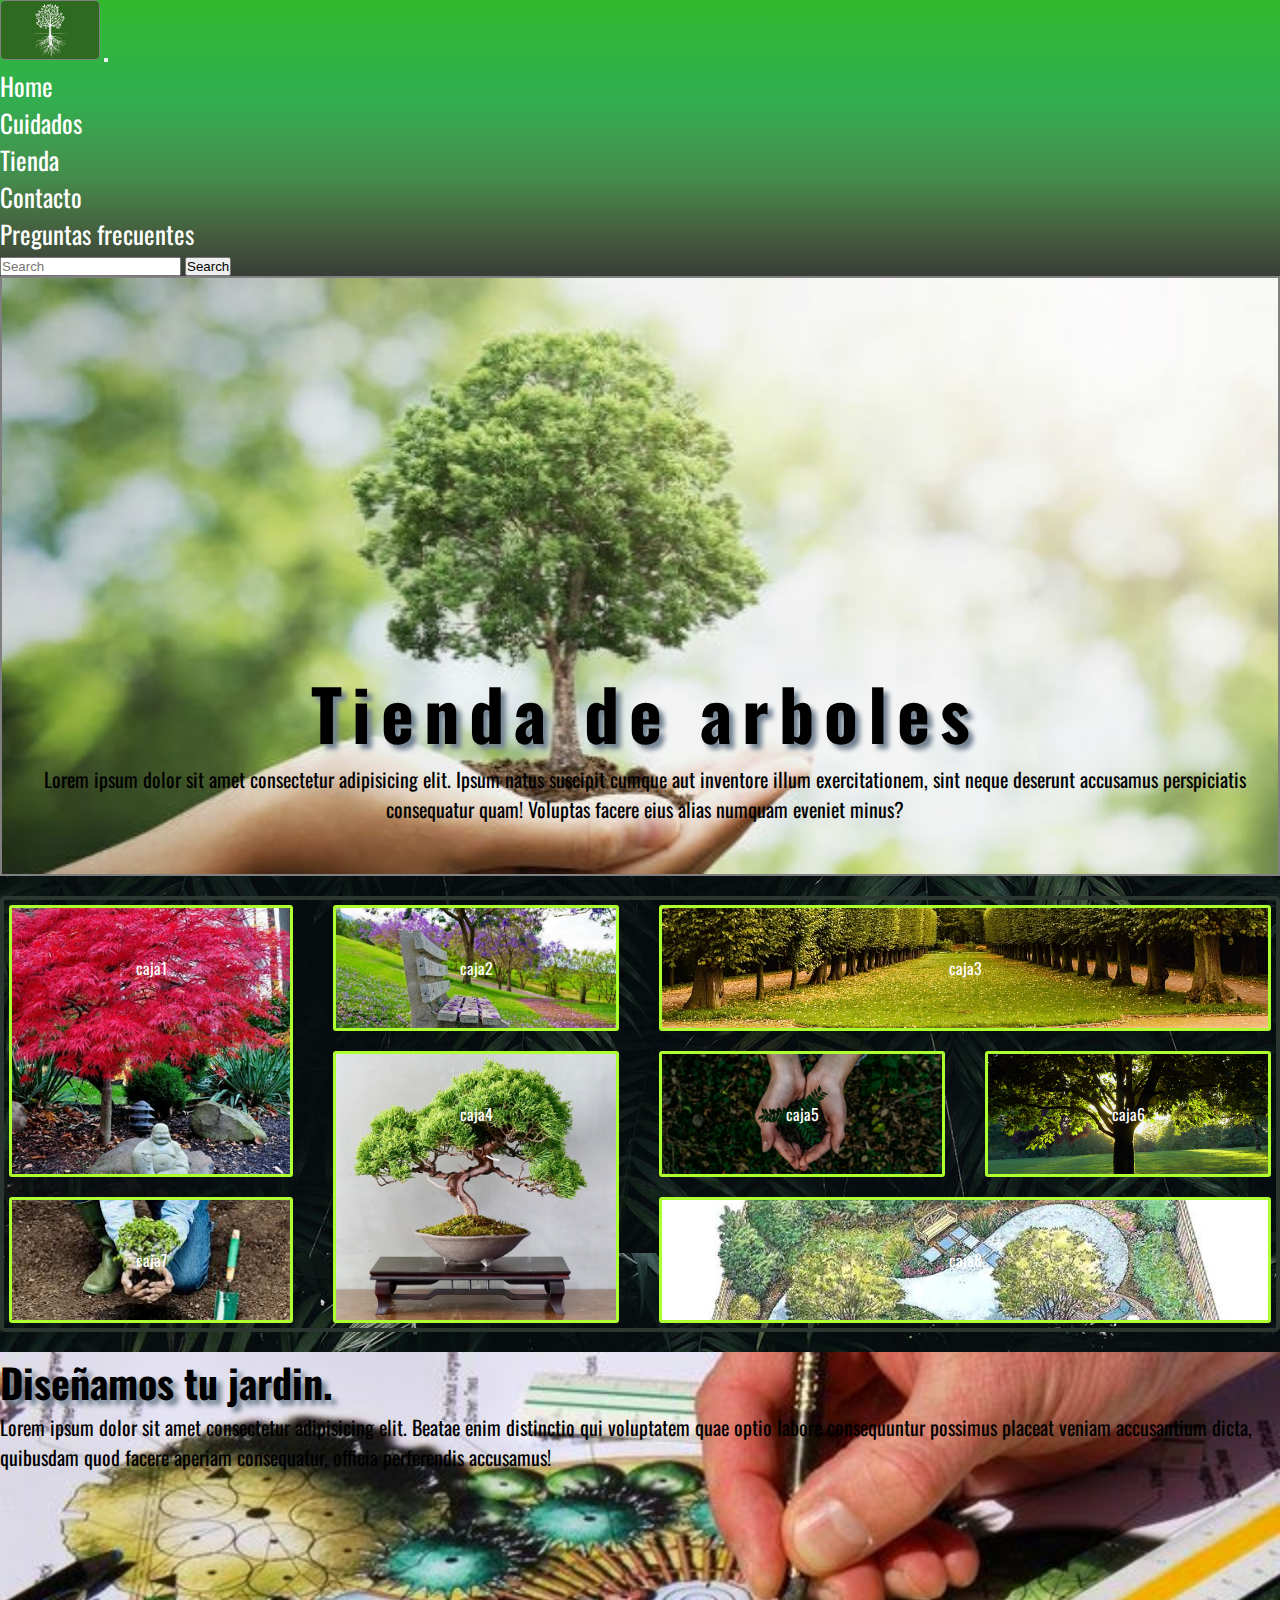
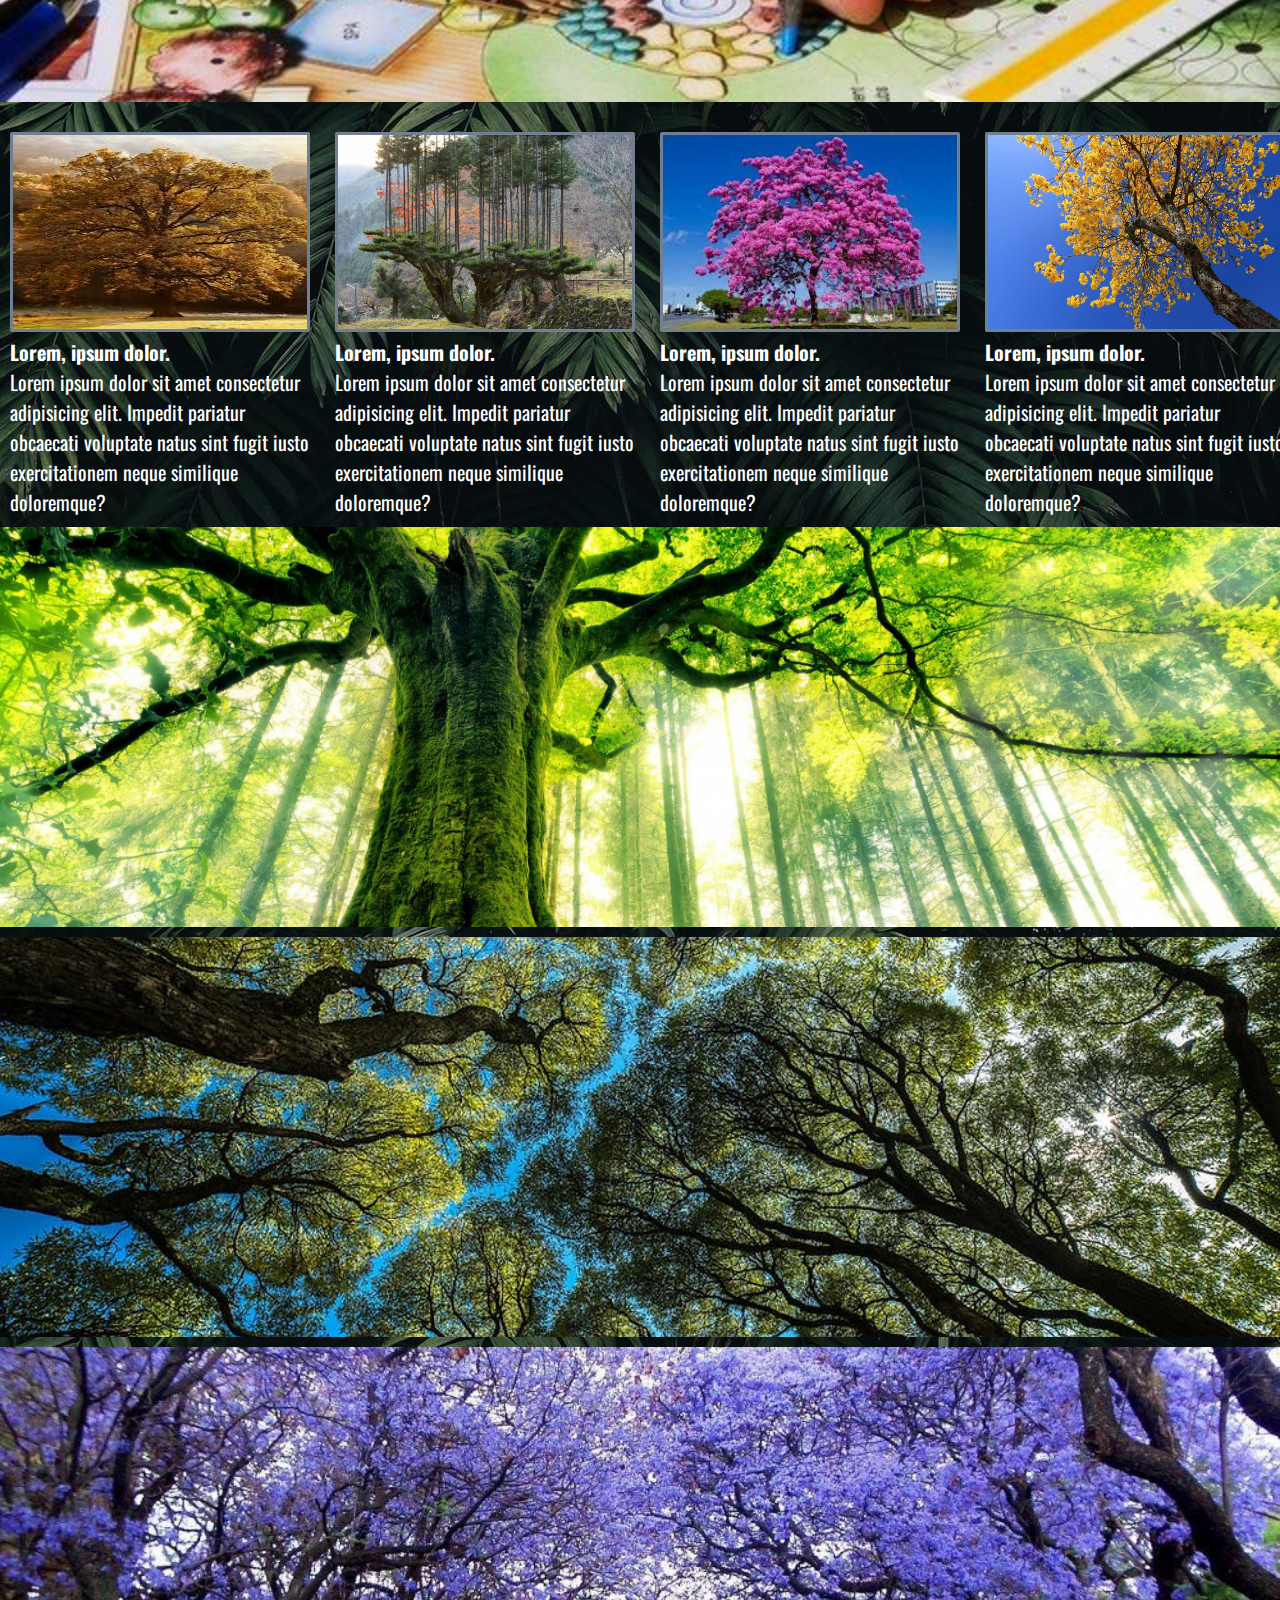
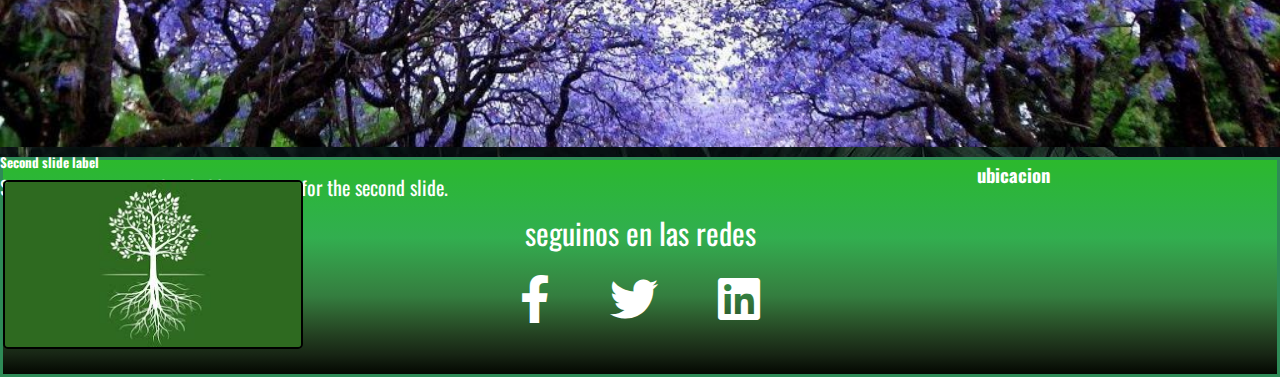
==== commit 982461a4: "creacion de nueva pagina secundaria y modificaciones" ====
--- a/index.html
+++ b/index.html
@@ -4,59 +4,58 @@
     <meta charset="UTF-8">
     <meta http-equiv="X-UA-Compatible" content="IE=edge">
     <meta name="viewport" content="width=device-width, initial-scale=1.0">
-    <link rel="preconnect" href="https://fonts.gstatic.com" crossorigin>
+    <!-- bootstrap -->
+<link rel="stylesheet" href="https://cdn.jsdelivr.net/npm/bootstrap@4.6.1/dist/css/bootstrap.min.css" integrity="sha384-zCbKRCUGaJDkqS1kPbPd7TveP5iyJE0EjAuZQTgFLD2ylzuqKfdKlfG/eSrtxUkn" crossorigin="anonymous">
+<!-- estilos css -->
+<link rel="stylesheet" href="styles.css">
+<!-- fonts -->
+<link rel="preconnect" href="https://fonts.gstatic.com" crossorigin>
 <link href="https://fonts.googleapis.com/css2?family=Oswald:wght@200;400&display=swap" rel="stylesheet">
-<link rel="stylesheet" href="https://cdn.jsdelivr.net/npm/bootstrap@4.6.1/dist/css/bootstrap.min.css" integrity="sha384-zCbKRCUGaJDkqS1kPbPd7TveP5iyJE0EjAuZQTgFLD2ylzuqKfdKlfG/eSrtxUkn" crossorigin="anonymous">
+<link rel="preconnect" href="https://fonts.googleapis.com">
+<!-- Font Awesome -->
+<link rel="stylesheet" href="https://cdnjs.cloudflare.com/ajax/libs/font-awesome/5.13.0/css/all.min.css">
+  <title>tienda de arboles</title>
+</head>
 
-    <link rel="stylesheet" href="styles.css">
-    <link rel="preconnect" href="https://fonts.googleapis.com">
+<body>
 
- 
-    <title>tienda de arboles</title>
-</head>
-<body>
     <header class="conteiner">
-        <nav class="navbar navbar-expand-lg navbar-light bg-light">
-            <a class="navbar-brand" href="index.html"><img src="imagenes/logo.jpeg" alt=""></a>
-            <button class="navbar-toggler" type="button" data-toggle="collapse" data-target="#navbarSupportedContent" aria-controls="navbarSupportedContent" aria-expanded="false" aria-label="Toggle navigation">
-              <span class="navbar-toggler-icon"></span>
-            </button>
-          
-            <div class="collapse navbar-collapse" id="navbarSupportedContent">
-              <ul class="navbar-nav mr-auto">
-                <li class="nav-item active">
-                  <a class="nav-link" href="paginas/cuidados.html">cuidados<span class="sr-only">(current)</span></a>
-                </li>
-                <li class="nav-item">
-                  <a class="nav-link" href="paginas/especies.html">especies</a>
-                </li>
-                <li class="nav-item">
-                    <a class="nav-link" href="paginas/tienda.html">tienda</a>
-                  </li>
-                  <li class="nav-item">
-                    <a class="nav-link" href="paginas/contactos.html">contacto</a>
-                  </li>
-                <li class="nav-item dropdown">
-                  <a class="nav-link dropdown-toggle" href="#" id="navbarDropdown" role="button" data-toggle="dropdown" aria-expanded="false">
-                    mas..
-                  </a>
-                  <div class="dropdown-menu" aria-labelledby="navbarDropdown">
-                    <a class="dropdown-item" href="#">suscriptores</a>
-                    <a class="dropdown-item" href="#">paisajimo</a>
-                    <div class="dropdown-divider"></div>
-                    <a class="dropdown-item" href="#">nosotros</a>
-                  </div>
-              </ul>
-              <form class="form-inline my-2 my-lg-0">
-                <input class="form-control mr-sm-2" type="search" placeholder="Search" aria-label="Search">
-                <button class="btn btn-outline-success my-2 my-sm-0" type="submit">Search</button>
-              </form>
-            </div>
-          </nav>
-        
-    
+      <nav class="navbar navbar-expand-lg navbar-light bg-light">
+        <a class="navbar-brand" href="index.html"><img src="imagenes/logo.jpeg" alt=""></a>
+        <button class="navbar-toggler" type="button" data-toggle="collapse" data-target="#navbarSupportedContent" aria-controls="navbarSupportedContent" aria-expanded="false" aria-label="Toggle navigation">
+          <span class="navbar-toggler-icon"></span>
+        </button>
+      
+        <div class="collapse navbar-collapse" id="navbarSupportedContent">
+          <ul class="navbar-nav mr-auto">
+            <li class="nav-item active">
+              <a class="nav-link" href="index.html">Home<span class="sr-only">(current)</span></a>
+            </li>
+            <li class="nav-item">
+              <a class="nav-link" href="paginas/cuidados.html">Cuidados</a>
+            </li>
+            <li class="nav-item">
+                <a class="nav-link" href="paginas/tienda.html">Tienda</a>
+              </li>
+              <li class="nav-item">
+                <a class="nav-link" href="paginas/contactos.html">Contacto</a>
+              </li>
+              <li class="nav-item">
+                <a class="nav-link" href="paginas/preguntas.html">Preguntas frecuentes</a>
+              </li>
+           
+          </ul>
+          <form class="form-inline my-2 my-lg-0">
+            <input class="form-control mr-sm-2" type="search" placeholder="Search" aria-label="Search">
+            <button class="btn btn-outline-success my-2 my-sm-0" type="submit">Search</button>
+          </form>
+        </div>
+      </nav>
+  
 
     </header>
+
+
     <main>
         <section class="sec-img">
 
@@ -147,28 +146,28 @@
                 <p>Some representative placeholder content for the second slide.</p>
               </div>
             </div>
-            
-  
-        
     </section>
-  
-    <section class="banner2">
-        <h3>Lorem, ipsum dolor.</h3>
-        <p>Lorem ipsum, dolor sit amet consectetur adipisicing elit. Dolore, molestias!</p>
-        
-  </section>
 
     <footer class="footer">
         <div class="logofooter">
             <img src="imagenes/logo.jpeg" alt="logo-pagina">
         </div>
-    
-            <ul class="footerlink">
-                <li><a href="https://www.facebook.com">facebook</a></li>
-                <li><a href="https://www.instagran.com">instagran</a></li>
-                <li><a href="https://www.twitter.com">twiter</a></li>
-            </ul>
-
+        <div class="social">
+          <p>seguinos en las redes</p>
+          <div class="links">
+            <a href="https://facebook.com">
+              <i class="fab fa-facebook-f"></i>
+            </a>
+            <a href="https://twitter.com">
+              <i class="fab fa-twitter"></i>
+            </a>
+            <a href="https://linkdin.com">
+              <i class="fab fa-linkedin"></i>
+            </a>
+          </div>
+        </section>
+      </div>
+  
         <div>
         <h3 class="textmapa">ubicacion</h3>
         <iframe src="https://www.google.com/maps/embed?pb=!1m18!1m12!1m3!1d52563.48321189731!2d-58.456035046877076!3d-34.57335767507687!2m3!1f0!2f0!3f0!3m2!1i1024!2i768!4f13.1!3m3!1m2!1s0x95bcb59c771eb933%3A0x6b3113b596d78c69!2sPalermo%2C%20CABA!5e0!3m2!1ses!2sar!4v1638216190014!5m2!1ses!2sar" width="400" height="300" style="border:0;" allowfullscreen="" loading="lazy"></iframe>
--- a/styles.css
+++ b/styles.css
@@ -5,15 +5,15 @@
 }
 body{
     background-color: #050209;
-    background-image: url("data:image/svg+xml,%3Csvg xmlns='http://www.w3.org/2000/svg' viewBox='0 0 56 28' width='56' height='28'%3E%3Cpath fill='%231e7d26' fill-opacity='0.4' d='M56 26v2h-7.75c2.3-1.27 4.94-2 7.75-2zm-26 2a2 2 0 1 0-4 0h-4.09A25.98 25.98 0 0 0 0 16v-2c.67 0 1.34.02 2 .07V14a2 2 0 0 0-2-2v-2a4 4 0 0 1 3.98 3.6 28.09 28.09 0 0 1 2.8-3.86A8 8 0 0 0 0 6V4a9.99 9.99 0 0 1 8.17 4.23c.94-.95 1.96-1.83 3.03-2.63A13.98 13.98 0 0 0 0 0h7.75c2 1.1 3.73 2.63 5.1 4.45 1.12-.72 2.3-1.37 3.53-1.93A20.1 20.1 0 0 0 14.28 0h2.7c.45.56.88 1.14 1.29 1.74 1.3-.48 2.63-.87 4-1.15-.11-.2-.23-.4-.36-.59H26v.07a28.4 28.4 0 0 1 4 0V0h4.09l-.37.59c1.38.28 2.72.67 4.01 1.15.4-.6.84-1.18 1.3-1.74h2.69a20.1 20.1 0 0 0-2.1 2.52c1.23.56 2.41 1.2 3.54 1.93A16.08 16.08 0 0 1 48.25 0H56c-4.58 0-8.65 2.2-11.2 5.6 1.07.8 2.09 1.68 3.03 2.63A9.99 9.99 0 0 1 56 4v2a8 8 0 0 0-6.77 3.74c1.03 1.2 1.97 2.5 2.79 3.86A4 4 0 0 1 56 10v2a2 2 0 0 0-2 2.07 28.4 28.4 0 0 1 2-.07v2c-9.2 0-17.3 4.78-21.91 12H30zM7.75 28H0v-2c2.81 0 5.46.73 7.75 2zM56 20v2c-5.6 0-10.65 2.3-14.28 6h-2.7c4.04-4.89 10.15-8 16.98-8zm-39.03 8h-2.69C10.65 24.3 5.6 22 0 22v-2c6.83 0 12.94 3.11 16.97 8zm15.01-.4a28.09 28.09 0 0 1 2.8-3.86 8 8 0 0 0-13.55 0c1.03 1.2 1.97 2.5 2.79 3.86a4 4 0 0 1 7.96 0zm14.29-11.86c1.3-.48 2.63-.87 4-1.15a25.99 25.99 0 0 0-44.55 0c1.38.28 2.72.67 4.01 1.15a21.98 21.98 0 0 1 36.54 0zm-5.43 2.71c1.13-.72 2.3-1.37 3.54-1.93a19.98 19.98 0 0 0-32.76 0c1.23.56 2.41 1.2 3.54 1.93a15.98 15.98 0 0 1 25.68 0zm-4.67 3.78c.94-.95 1.96-1.83 3.03-2.63a13.98 13.98 0 0 0-22.4 0c1.07.8 2.09 1.68 3.03 2.63a9.99 9.99 0 0 1 16.34 0z'%3E%3C/path%3E%3C/svg%3E");
+    background-image: url(imagenes/banner.1.jpeg);
     color: white;
     font-family: 'Oswald', sans-serif;
 }
              /* header */
-.navbar-brand img{
+.navbar img{
     width:100px;
     height: 60px;
-    border: 2px solid black;
+    border: 1px solid gray;
     border-radius: 5px;
     animation-duration: 2s;
     animation-name: aparecer;
@@ -28,29 +28,25 @@
         opacity: 1;
     }
 }
-
+            /* navegacion */
 nav{
     width:100%;
     background-image: linear-gradient(to bottom, #32b92c, #30b637, #30b441, #30b149, #32ae50, #3aa34f, #40984e, #448d4d, #467846, #456440, #40503b, #393d37);
 }
- ul{
-    display: flex;
-    justify-content: space-around;
-    align-items: center;
-
-}
+
 li{
     list-style: none;
 }
 a{
     text-decoration: none;
-    color: white;
+    color: white !important;
     font-size: 25px;
 }
 ul li a:hover{
-    color: gold;
+    color: gold !important;
     opacity: .7;
 }
+
       /* main */
 
 div.intro{
@@ -226,17 +222,6 @@
     height: 100%;
     object-fit: cover;
 }
-   
-            /* banner 2 */
-.banner2{
-    width: 100%;
-    height: 300px;
-    background-image: url(imagenes/banner.1.jpeg);
-    display: flex;
-    flex-direction: column;
-    align-items: center;
-    justify-content: flex-end;
-}
             /* footer */
 .footer{
     display: flex;
@@ -250,16 +235,33 @@
     border: 2px solid black;
     border-radius: 5px;
 }
-.footerlink{
-    display: flex;
-    gap: 30px;
-}
+.social {
+    margin: 50px;
+  }
+  .social p {
+    text-align: center;
+    font-size: 30px;
+    margin-bottom: 20px;
+  }
+  .links {
+    display: flex;
+    align-items: center;
+    justify-content: center;
+  }
+  
+  .links a {
+    margin: 0 30px;
+  }
+  
+  .links a i {
+    font-size: 3rem;
+  }
 iframe{
     width: 300px;
     height: 180px;
 }
 
-        /* pagina secundaria "cuidados" */
+        /* pagina secundaria "cu" */
            
 
         /* pagina secundaria "especies" */
@@ -271,43 +273,47 @@
     margin-top: 10px;
     margin-left: 150px;
 }
-        /* pagina secundaria "tienda" */
-.sec-tienda{
-    width: 100%;
-    border: 2px solid rebeccapurple;
-}
-.tienda article{
-    display: flex;
-    flex-wrap: wrap;
-    justify-content: space-around;
-    align-items: center;
-    padding: 5px;
-}
-
-.tienda img{
-
-    width: 200px;
-    height: 150px;
-}
-.tienda article h3{
-    text-align: center;
-}
-.sec-herramientas{
-    width: 100%;
-    border: 2px solid slateblue;
-    margin: 5px;
-}
-.sec-herramientas article{
-    display: flex;
-    flex-wrap: wrap;
-    justify-content: space-around;
-    align-items: center;
-    padding: 5px;
-}
-.sec-herramientas img{
-    width: 20opx;
-    height: 150px;
-}
+        /* pagina secundaria "tienda" */     
+.card{
+    margin-left:30px;
+    margin-top: 5px;
+    width: 80%;
+    height: 400px;
+
+}        
+.card img{
+    width: 100%;
+    height: 200px;
+
+}
+.card-body h5 {
+    color: black;
+}
+.card-body p{
+    color: black;
+}
+                /* pagina secundaria "contactos" */
+.form-color{
+    max-width: 25em;
+    padding: 30px;
+    margin: 0 auto;
+    background-color: rgba(120, 119, 123, 0.3);
+    border-radius: 0.5em;
+    box-shadow: inset 1px 1px 22px 4px rgba(0, 0, 0, 0.85);
+}
+              /* pagina secundaria "preguntas frecuentes" */
+.conteiner-pf{
+    margin: 10px;
+    font-family: sans-serif;
+}         
+.titulo-pf strong{
+    font-size:40px ;
+    color: gold;
+}     
+strong{
+    font-size: 25px;
+}
+               
            /* @media movile */
 @media only screen and (min-width:300px) and (max-width:479px){
 
@@ -387,17 +393,6 @@
 .logofooter img{
     width: 100px;
  }
-     /* pagina secundaria "cuidados" movil */
-
-.sec-cuidados{
-    display: flex;
-    flex-direction: column;
-    border: none;
-}
-.sec-cuidados article h3{
-    text-align: center;
-
-}
       /* pagina secundaria movile "especies" */
 .sec-especies img{
     display: flex;
@@ -415,23 +410,6 @@
     font-size: 16px;
     width: 80px;
 }
-     /* pagina secundaria movil "tienda" */
-.sec-tienda{
-    border: none;
-    margin-top: 10px;
-    margin-bottom: 10px;
-}
-.sec-tienda article img{
-    border: 3px solid gray;
-}
-.sec-herramientas{
-    border: none;
-}
-.sec-herramientas article img{
-    width: 200px;
-    border: 3px solid steelblue;
-}
-
 }
 
                         /* tabled */
@@ -505,9 +483,6 @@
 .logofooter img{
     width: 100px;
  }
-   /* pagina secundaria "cuidados" tabled */
-
- 
                    /* tabled especies */
 
 .sec-especies img{
@@ -521,42 +496,6 @@
     margin-top: 20px;
     text-decoration: underline silver;
 }
-      /* tienda "tabled" */
-.sec-tienda{
-    display: flex;
-    flex-direction: column;
-    align-items: center;
-    border: none;
-    margin-top: 10px;
-}
-.sec-tienda article{
-    display: flex;
-    flex-direction: column;
-    align-items: center;
-}
-.sec-tienda article img{
-    width: 300px;
-    height: 200px;
-    border: 3px solid slategrey;
-    border-radius: 5px;
-}
-.sec-herramientas{
-    border: none;
-}
-.sec-herramientas article{
-    width: 90%;
-    display: grid;
-    grid-template-columns: 1fr 1fr;
-    gap: 5px;
-    background-color: slategrey;
-    border: 5px solid seagreen;
-
-}
-.sec-herramientas article img{
-    width: 200px;
-    border: 3px solid black;
-    border-radius: 5px;
-
-}
-}
-
+
+}
+
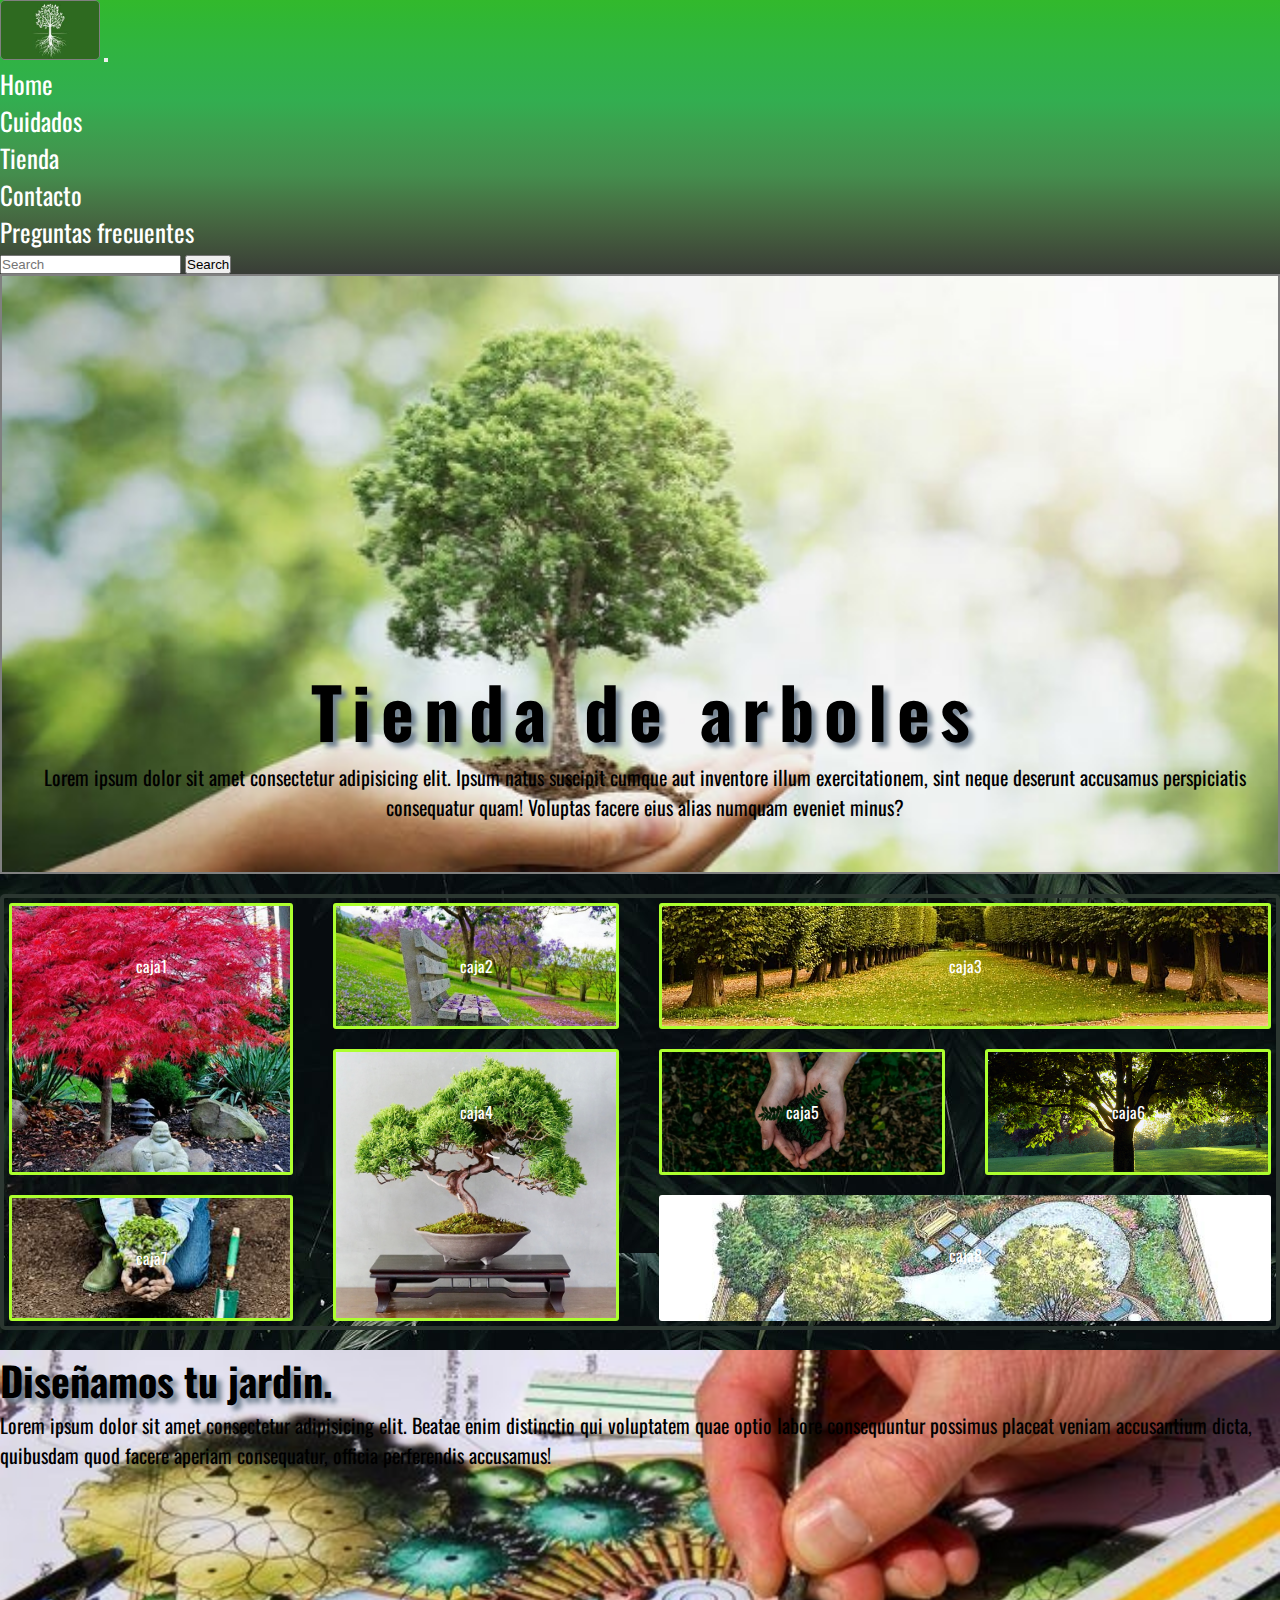
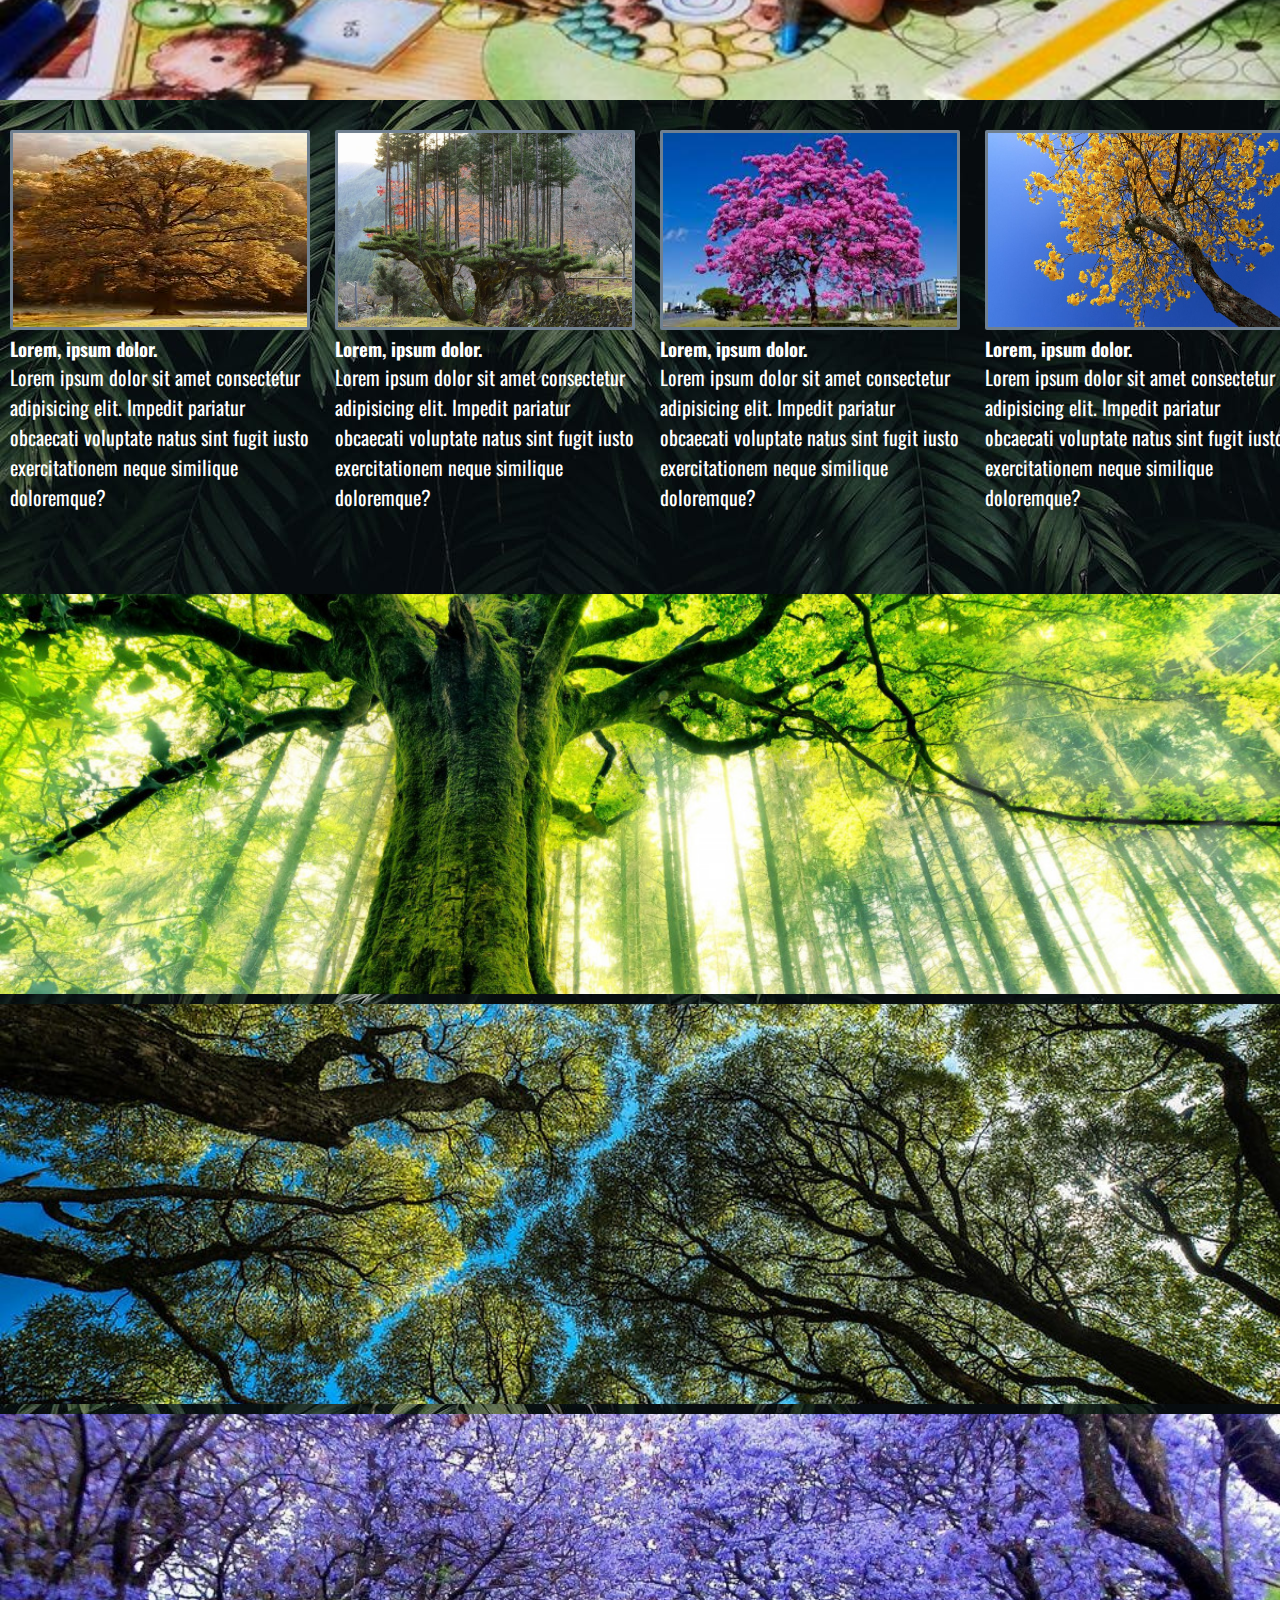
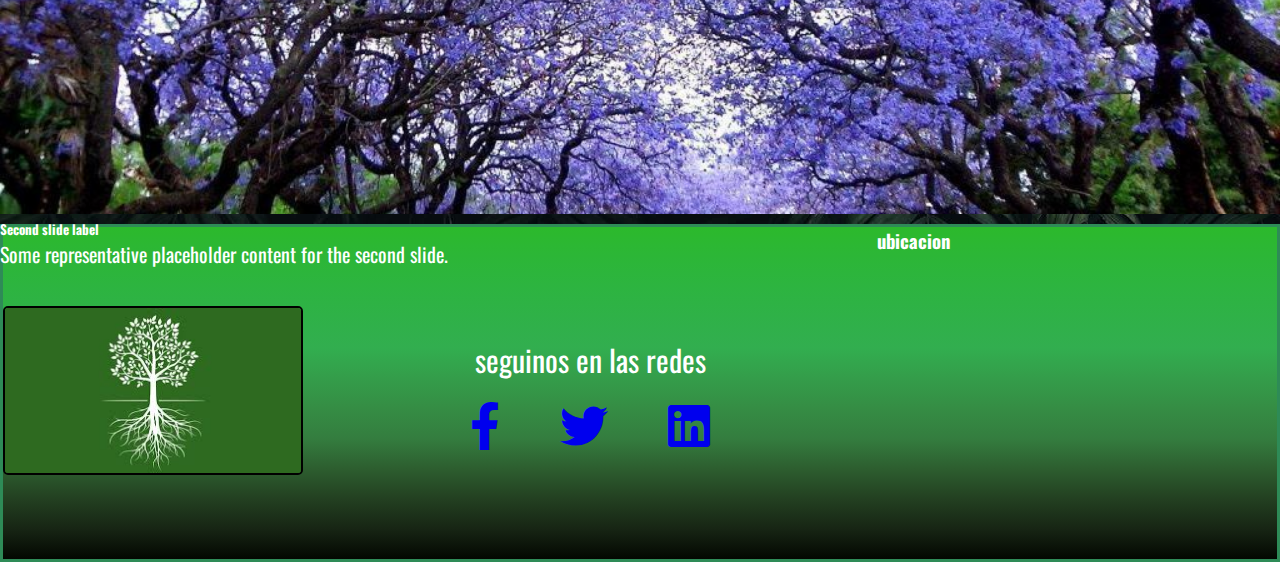
==== commit 45ae950a: "sass" ====
--- a/index.html
+++ b/index.html
@@ -7,7 +7,7 @@
     <!-- bootstrap -->
 <link rel="stylesheet" href="https://cdn.jsdelivr.net/npm/bootstrap@4.6.1/dist/css/bootstrap.min.css" integrity="sha384-zCbKRCUGaJDkqS1kPbPd7TveP5iyJE0EjAuZQTgFLD2ylzuqKfdKlfG/eSrtxUkn" crossorigin="anonymous">
 <!-- estilos css -->
-<link rel="stylesheet" href="styles.css">
+<link rel="stylesheet" href="estilos.css">
 <!-- fonts -->
 <link rel="preconnect" href="https://fonts.gstatic.com" crossorigin>
 <link href="https://fonts.googleapis.com/css2?family=Oswald:wght@200;400&display=swap" rel="stylesheet">
@@ -18,14 +18,14 @@
 </head>
 
 <body>
-
+                    <!-- header -->
     <header class="conteiner">
       <nav class="navbar navbar-expand-lg navbar-light bg-light">
         <a class="navbar-brand" href="index.html"><img src="imagenes/logo.jpeg" alt=""></a>
         <button class="navbar-toggler" type="button" data-toggle="collapse" data-target="#navbarSupportedContent" aria-controls="navbarSupportedContent" aria-expanded="false" aria-label="Toggle navigation">
           <span class="navbar-toggler-icon"></span>
         </button>
-      
+                <!-- barra de navegacion -->
         <div class="collapse navbar-collapse" id="navbarSupportedContent">
           <ul class="navbar-nav mr-auto">
             <li class="nav-item active">
@@ -55,19 +55,17 @@
 
     </header>
 
-
+                  <!-- galeria-1 -->
     <main>
         <section class="sec-img">
-
 <div class="intro">
     <h1>Tienda de arboles</h1>
     <p>Lorem ipsum dolor sit amet consectetur adipisicing elit. Ipsum natus suscipit cumque aut inventore illum exercitationem, sint neque deserunt accusamus perspiciatis consequatur quam! Voluptas facere eius alias numquam eveniet minus?</p>
-</div>
-         
+</div>  
         </section>
-           
-            <section id="galeria">
-            <div class="contenedor">
+      
+<section id="galeria">
+          <div class="contenedor">
             <div class="caja caja1">caja1</div>
             <div class="caja caja2">caja2</div>
             <div class="caja caja3">caja3</div>
@@ -76,18 +74,17 @@
             <div class="caja caja6">caja6</div>
             <div class="caja caja7">caja7</div>
             <div class="caja caja8">caja8</div>
-            
-    
         </div>  
     </section>
 </main>
-
+                  <!-- banner-1 -->
     <section class="banner1">
         <div class="text-baner1">
             <h2>Diseñamos tu jardin.</h2>
             <p>Lorem ipsum dolor sit amet consectetur adipisicing elit. Beatae enim distinctio qui voluptatem quae optio labore consequuntur possimus placeat veniam accusantium dicta, quibusdam quod facere aperiam consequatur, officia perferendis accusamus!</p>
         </div>
     </section>
+    <!-- galeria-2 -->
 <section>
         <div class="galeria2">
             <article>
@@ -110,11 +107,9 @@
                 <h3>Lorem, ipsum dolor.</h3>
                 <p>Lorem ipsum dolor sit amet consectetur adipisicing elit. Impedit pariatur obcaecati voluptate natus sint fugit iusto exercitationem neque similique doloremque?</p>
             </article>
-
         </div>
     </section>
-
-    
+                        <!-- carrusell-img -->
     <section class="conteiner fluid">
       <!-- <div class="row"> -->
         <!-- <div class="col-xl-3 col-lg-3 col-md-3"> -->
--- a/estilos.css
+++ b/estilos.css
@@ -0,0 +1,673 @@
+@charset "UTF-8";
+/* header */
+.navbar img {
+  width: 100px;
+  height: 60px;
+  border: 1px solid grey;
+  border-radius: 5px;
+  -webkit-animation-duration: 2s;
+          animation-duration: 2s;
+  -webkit-animation-name: aparecer;
+          animation-name: aparecer;
+  -webkit-animation-delay: 5s;
+          animation-delay: 5s;
+  -webkit-animation-iteration-count: infinite;
+          animation-iteration-count: infinite;
+}
+
+@-webkit-keyframes aparecer {
+  0% {
+    opacity: 0;
+  }
+  100% {
+    opacity: 1;
+  }
+}
+
+@keyframes aparecer {
+  0% {
+    opacity: 0;
+  }
+  100% {
+    opacity: 1;
+  }
+}
+
+/* barra de navegacion */
+nav {
+  width: 100%;
+  background-image: -webkit-gradient(linear, left top, left bottom, from(#32b92c), color-stop(#30b637), color-stop(#30b441), color-stop(#30b149), color-stop(#32ae50), color-stop(#3aa34f), color-stop(#40984e), color-stop(#448d4d), color-stop(#467846), color-stop(#456440), color-stop(#40503b), to(#393d37));
+  background-image: linear-gradient(to bottom, #32b92c, #30b637, #30b441, #30b149, #32ae50, #3aa34f, #40984e, #448d4d, #467846, #456440, #40503b, #393d37);
+}
+
+nav li {
+  list-style: none;
+}
+
+nav li a {
+  text-decoration: none;
+  color: white !important;
+  font-size: 25px;
+}
+
+nav li a a:hover {
+  color: gold !important;
+  opacity: .7;
+}
+
+/* main */
+div.intro {
+  width: 100%;
+  height: 600px;
+  background-image: url(imagenes/imagenprimaria.jpg);
+  background-size: cover;
+  display: -webkit-box;
+  display: -ms-flexbox;
+  display: flex;
+  -webkit-box-orient: vertical;
+  -webkit-box-direction: normal;
+      -ms-flex-direction: column;
+          flex-direction: column;
+  -webkit-box-align: center;
+      -ms-flex-align: center;
+          align-items: center;
+  text-align: center;
+  -webkit-box-pack: end;
+      -ms-flex-pack: end;
+          justify-content: flex-end;
+  padding-bottom: 50px;
+  padding-left: 10px;
+  margin-bottom: 20px;
+  color: black;
+  border: 2px solid gray;
+}
+
+h1 {
+  font-size: 70px;
+  text-shadow: 5px 5px 5px slategrey;
+  letter-spacing: 10px;
+  -webkit-animation-duration: 10s;
+          animation-duration: 10s;
+  -webkit-animation-name: aparecer;
+          animation-name: aparecer;
+  -webkit-animation-delay: 5s;
+          animation-delay: 5s;
+  -webkit-animation-iteration-count: infinite;
+          animation-iteration-count: infinite;
+}
+
+@keyframes aparecer {
+  0% {
+    opacity: 0;
+  }
+  100% {
+    opacity: 1;
+  }
+}
+
+div p {
+  font-size: 20px;
+}
+
+/* section 1*/
+#galeria {
+  border: 4px solid #2b3630;
+  border-radius: 5px;
+  padding: 5px;
+  margin-bottom: 20px;
+}
+
+.contenedor {
+  display: -ms-grid;
+  display: grid;
+  grid-gap: 20px 40px;
+  text-align: center;
+  color: white;
+  line-height: 120px;
+}
+
+.caja:hover {
+  -webkit-transform: scale(1.2);
+          transform: scale(1.2);
+  -webkit-transition: all 0.7s;
+  transition: all 0.7s;
+}
+
+.caja1 {
+  -ms-grid-column: 1;
+  -ms-grid-column-span: 1;
+  grid-column: 1/2;
+  -ms-grid-row: 1;
+  -ms-grid-row-span: 2;
+  grid-row: 1/3;
+  background-image: url(imagenes/img-galeria1.jpg);
+  background-size: cover;
+  background-position: center;
+  border: 3px solid greenyellow;
+  border-radius: 3px;
+}
+
+.caja2 {
+  -ms-grid-column: 2;
+  -ms-grid-column-span: 1;
+  grid-column: 2/3;
+  -ms-grid-row: 1;
+  -ms-grid-row-span: 1;
+  grid-row: 1/2;
+  background-color: coral;
+  background-image: url(imagenes/img.2-galeria.jpg);
+  background-size: cover;
+  background-position: justify;
+  border: 3px solid greenyellow;
+  border-radius: 3px;
+}
+
+.caja3 {
+  -ms-grid-column: 3;
+  -ms-grid-column-span: 2;
+  grid-column: 3/5;
+  -ms-grid-row: 1;
+  -ms-grid-row-span: 1;
+  grid-row: 1/2;
+  background-image: url(imagenes/avenue-tree-park-plant.jpg);
+  background-size: cover;
+  background-position: bottom;
+  border: 3px solid greenyellow;
+  border-radius: 3px;
+}
+
+.caja4 {
+  -ms-grid-column: 2;
+  -ms-grid-column-span: 1;
+  grid-column: 2/3;
+  -ms-grid-row: 2;
+  -ms-grid-row-span: 2;
+  grid-row: 2/4;
+  background-image: url(imagenes/img.4-galeria.jpg);
+  background-size: cover;
+  background-position: center;
+  border: 3px solid greenyellow;
+  border-radius: 3px;
+}
+
+.caja5 {
+  -ms-grid-column: 3;
+  -ms-grid-column-span: 1;
+  grid-column: 3/4;
+  -ms-grid-row: 2;
+  -ms-grid-row-span: 1;
+  grid-row: 2/3;
+  background-image: url(imagenes/img.5-galeria.webp);
+  background-size: cover;
+  background-position: center;
+  border: 3px solid greenyellow;
+  border-radius: 3px;
+}
+
+.caja6 {
+  -ms-grid-column: 4;
+  -ms-grid-column-span: 1;
+  grid-column: 4/5;
+  -ms-grid-row: 2;
+  -ms-grid-row-span: 1;
+  grid-row: 2/3;
+  background-image: url(imagenes/img.6-galeria.jpg);
+  background-size: cover;
+  background-position: center;
+  border: 3px solid greenyellow;
+  border-radius: 3px;
+}
+
+.caja7 {
+  -ms-grid-column: 1;
+  -ms-grid-column-span: 1;
+  grid-column: 1/2;
+  -ms-grid-row: 3;
+  -ms-grid-row-span: 1;
+  grid-row: 3/4;
+  background-color: darkkhaki;
+  background-image: url(imagenes/img.7-galeria.jpeg);
+  background-size: cover;
+  background-position: center;
+  border: 3px solid greenyellow;
+  border-radius: 3px;
+}
+
+.caja8 {
+  -ms-grid-column: 3;
+  -ms-grid-column-span: 2;
+  grid-column: 3/5;
+  -ms-grid-row: 3;
+  -ms-grid-row-span: 1;
+  grid-row: 3/4;
+  background-image: url(imagenes/img.diseño.jpg);
+  background-size: cover;
+  background-position: center;
+  border-radius: 3px;
+}
+
+/* setion2 */
+.galeria2 {
+  display: -ms-grid;
+  display: grid;
+  -ms-grid-columns: (1fr)[4];
+      grid-template-columns: repeat(4, 1fr);
+  gap: 25px;
+  padding: 10px;
+}
+
+.galeria2 img {
+  width: 300px;
+  height: 200px;
+  border: 3px solid slategrey;
+  border-radius: 2px;
+}
+
+.galeria2 img h3 {
+  font-size: 20px;
+}
+
+/* banner1 */
+.banner1 {
+  width: 100%;
+  height: 350px;
+  background-image: url(imagenes/Garden-Design.jpg);
+  background-size: cover;
+  background-position: justify;
+  font-size: 20px;
+  color: black;
+  margin-bottom: 20px;
+}
+
+.banner1 h2 {
+  font-size: 40px;
+  text-shadow: 5px 5px 5px slategrey;
+}
+
+/* footer */
+.footer {
+  display: -webkit-box;
+  display: -ms-flexbox;
+  display: flex;
+  -webkit-box-pack: justify;
+      -ms-flex-pack: justify;
+          justify-content: space-between;
+  -webkit-box-align: center;
+      -ms-flex-align: center;
+          align-items: center;
+  border: 3px solid seagreen;
+  background-image: -webkit-gradient(linear, left top, left bottom, from(#2cb92c), color-stop(#2cb637), color-stop(#2db440), color-stop(#2fb148), color-stop(#32ae4f), color-stop(#349d4a), color-stop(#358d44), color-stop(#347d3f), color-stop(#2d5e2f), color-stop(#234021), color-stop(#172514), to(#030701));
+  background-image: linear-gradient(to bottom, #2cb92c, #2cb637, #2db440, #2fb148, #32ae4f, #349d4a, #358d44, #347d3f, #2d5e2f, #234021, #172514, #030701);
+}
+
+.footer .logofooter img {
+  width: 300px;
+  border: 2px solid black;
+  border-radius: 5px;
+}
+
+.social {
+  margin: 50px;
+}
+
+.social p {
+  text-align: center;
+  font-size: 30px;
+  margin-bottom: 20px;
+}
+
+.social .links {
+  display: -webkit-box;
+  display: -ms-flexbox;
+  display: flex;
+  -webkit-box-align: center;
+      -ms-flex-align: center;
+          align-items: center;
+  -webkit-box-pack: center;
+      -ms-flex-pack: center;
+          justify-content: center;
+}
+
+.social .links a {
+  margin: 0 30px;
+}
+
+.social .links a i {
+  font-size: 3rem;
+}
+
+.social .links iframe {
+  width: 300px;
+  height: 180px;
+}
+
+.carousel-item {
+  height: 400px;
+  margin-bottom: 10px;
+}
+
+.carousel-item img {
+  width: 100%;
+  height: 100%;
+  -o-object-fit: cover;
+     object-fit: cover;
+}
+
+* {
+  padding: 0;
+  margin: 0;
+  -webkit-box-sizing: border-box;
+          box-sizing: border-box;
+}
+
+body {
+  background-color: #050209;
+  background-image: url(imagenes/banner.1.jpeg);
+  color: white;
+  font-family: "Oswald", sans-serif;
+}
+
+/* pagina secundaria "cuidados" */
+/* pagina secundaria "tienda" */
+.card {
+  margin-left: 30px;
+  margin-top: 5px;
+  width: 80%;
+  height: 400px;
+}
+
+.card img {
+  width: 100%;
+  height: 200px;
+}
+
+.card-body h5 {
+  color: black;
+}
+
+.card-body p {
+  color: black;
+}
+
+/* pagina secundaria "contactos" */
+.form-color {
+  max-width: 25em;
+  padding: 30px;
+  margin: 0 auto;
+  background-color: rgba(120, 119, 123, 0.3);
+  border-radius: 0.5em;
+  -webkit-box-shadow: inset 1px 1px 22px 4px rgba(0, 0, 0, 0.85);
+          box-shadow: inset 1px 1px 22px 4px rgba(0, 0, 0, 0.85);
+}
+
+/* pagina secundaria "preguntas frecuentes" */
+.conteiner-pf {
+  margin: 10px;
+  font-family: sans-serif;
+}
+
+.titulo-pf strong {
+  font-size: 40px;
+  color: gold;
+}
+
+strong {
+  font-size: 25px;
+}
+
+/* @media movile */
+@media only screen and (min-width: 300px) and (max-width: 479px) {
+  header {
+    display: -webkit-box;
+    display: -ms-flexbox;
+    display: flex;
+    -ms-flex-wrap: wrap;
+        flex-wrap: wrap;
+    -webkit-box-pack: center;
+        -ms-flex-pack: center;
+            justify-content: center;
+  }
+  nav ul {
+    display: -webkit-box;
+    display: -ms-flexbox;
+    display: flex;
+    -webkit-box-orient: vertical;
+    -webkit-box-direction: normal;
+        -ms-flex-direction: column;
+            flex-direction: column;
+    -webkit-box-pack: center;
+        -ms-flex-pack: center;
+            justify-content: center;
+  }
+  div.intro {
+    background-image: url(imagenes/imagenprimaria.jpg);
+    width: 100%;
+    height: 310px;
+    background-size: cover;
+    display: -webkit-box;
+    display: -ms-flexbox;
+    display: flex;
+    -webkit-box-orient: vertical;
+    -webkit-box-direction: normal;
+        -ms-flex-direction: column;
+            flex-direction: column;
+    -webkit-box-align: center;
+        -ms-flex-align: center;
+            align-items: center;
+    text-align: center;
+    -webkit-box-pack: end;
+        -ms-flex-pack: end;
+            justify-content: flex-end;
+    padding-bottom: 40px;
+    padding-left: 10px;
+    margin-bottom: 10px;
+    color: black;
+  }
+  h1 {
+    font-size: 18px;
+  }
+  .intro h1 p {
+    font-size: 12px;
+  }
+  .contenedor {
+    display: -webkit-box;
+    display: -ms-flexbox;
+    display: flex;
+    -webkit-box-orient: vertical;
+    -webkit-box-direction: normal;
+        -ms-flex-direction: column;
+            flex-direction: column;
+    grid-gap: 5px 5px;
+  }
+  .caja {
+    border: 2px solid springgreen;
+  }
+  .banner1 {
+    width: 90%;
+    background-image: url(imagenes/Garden/Design.jpg);
+    background-size: cover;
+    background-position: justify;
+    font-size: 15px;
+    color: grey;
+    padding: 5px;
+    margin-bottom: 10px;
+    margin-left: 15px;
+    border-radius: 5px;
+  }
+  .galeria2 {
+    display: -webkit-box;
+    display: -ms-flexbox;
+    display: flex;
+    -webkit-box-orient: vertical;
+    -webkit-box-direction: normal;
+        -ms-flex-direction: column;
+            flex-direction: column;
+    -webkit-box-align: center;
+        -ms-flex-align: center;
+            align-items: center;
+  }
+  article {
+    display: -webkit-box;
+    display: -ms-flexbox;
+    display: flex;
+    -webkit-box-orient: vertical;
+    -webkit-box-direction: normal;
+        -ms-flex-direction: column;
+            flex-direction: column;
+    -webkit-box-align: center;
+        -ms-flex-align: center;
+            align-items: center;
+  }
+  .galeria2 img {
+    width: 230px;
+  }
+  .banner2 {
+    width: 100%;
+    height: 250px;
+    background-image: url(imagenes/banner.1.jpeg);
+  }
+  .footer {
+    display: -webkit-box;
+    display: -ms-flexbox;
+    display: flex;
+    -webkit-box-orient: vertical;
+    -webkit-box-direction: normal;
+        -ms-flex-direction: column;
+            flex-direction: column;
+  }
+  .logofooter img {
+    width: 100px;
+  }
+  /* pagina secundaria movile "especies" */
+  .sec-especies img {
+    display: -webkit-box;
+    display: -ms-flexbox;
+    display: flex;
+    width: 100%;
+    height: 200px;
+    margin: 0px;
+    padding: 5px;
+    border: 2px solid seagreen;
+  }
+  .sec-especies h2 {
+    margin-top: 20px;
+    -webkit-text-decoration: underline silver;
+            text-decoration: underline silver;
+  }
+  .footerlink li a {
+    font-size: 16px;
+    width: 80px;
+  }
+}
+
+/* tabled */
+@media only screen and (min-width: 480px) and (max-width: 768px) {
+  header {
+    display: -webkit-box;
+    display: -ms-flexbox;
+    display: flex;
+    -ms-flex-wrap: wrap;
+        flex-wrap: wrap;
+    -webkit-box-pack: center;
+        -ms-flex-pack: center;
+            justify-content: center;
+  }
+  nav ul {
+    display: -webkit-box;
+    display: -ms-flexbox;
+    display: flex;
+    -webkit-box-orient: horizontal;
+    -webkit-box-direction: normal;
+        -ms-flex-direction: row;
+            flex-direction: row;
+    -ms-flex-pack: distribute;
+        justify-content: space-around;
+  }
+  .logo img {
+    width: 200px;
+    height: 150px;
+  }
+  div.intro {
+    background-image: url(imagenes/imagenprimaria.jpg);
+    width: 100%;
+    height: 300px;
+    background-size: cover;
+    display: -webkit-box;
+    display: -ms-flexbox;
+    display: flex;
+    -webkit-box-orient: vertical;
+    -webkit-box-direction: normal;
+        -ms-flex-direction: column;
+            flex-direction: column;
+    -webkit-box-align: center;
+        -ms-flex-align: center;
+            align-items: center;
+    text-align: center;
+    -webkit-box-pack: end;
+        -ms-flex-pack: end;
+            justify-content: flex-end;
+    padding-bottom: 50px;
+    padding-left: 10px;
+    margin-bottom: 10px;
+    color: black;
+  }
+  h1 {
+    font-size: 40px;
+  }
+  .contenedor {
+    display: -ms-grid;
+    display: grid;
+    grid-gap: 5px 5px;
+  }
+  .caja {
+    border: 2px solid springgreen;
+  }
+  .banner1 {
+    width: 90%;
+    height: 250px;
+    background-image: url(imagenes/Garden/Design.jpg);
+    background-size: cover;
+    background-position: justify;
+    font-size: 20px;
+    color: black;
+    margin-bottom: 10px;
+    margin-left: 25px;
+    border-radius: 5px;
+  }
+  .galeria2 {
+    -ms-grid-columns: 1fr;
+        grid-template-columns: 1fr;
+    margin-left: 70px;
+  }
+  .banner2 {
+    width: 100%;
+    height: 250px;
+    background-image: url(imagenes/banner.1.jpeg);
+  }
+  .footer {
+    display: -webkit-box;
+    display: -ms-flexbox;
+    display: flex;
+    -webkit-box-orient: vertical;
+    -webkit-box-direction: normal;
+        -ms-flex-direction: column;
+            flex-direction: column;
+  }
+  .logofooter img {
+    width: 100px;
+  }
+  /* tabled especies */
+  .sec-especies img {
+    width: 100%;
+    height: 400px;
+    margin: 0;
+    padding: 5px;
+    border: 2px solid seagreen;
+  }
+  .sec-especies h2 {
+    margin-top: 20px;
+    -webkit-text-decoration: underline silver;
+            text-decoration: underline silver;
+  }
+}
+/*# sourceMappingURL=estilos.css.map */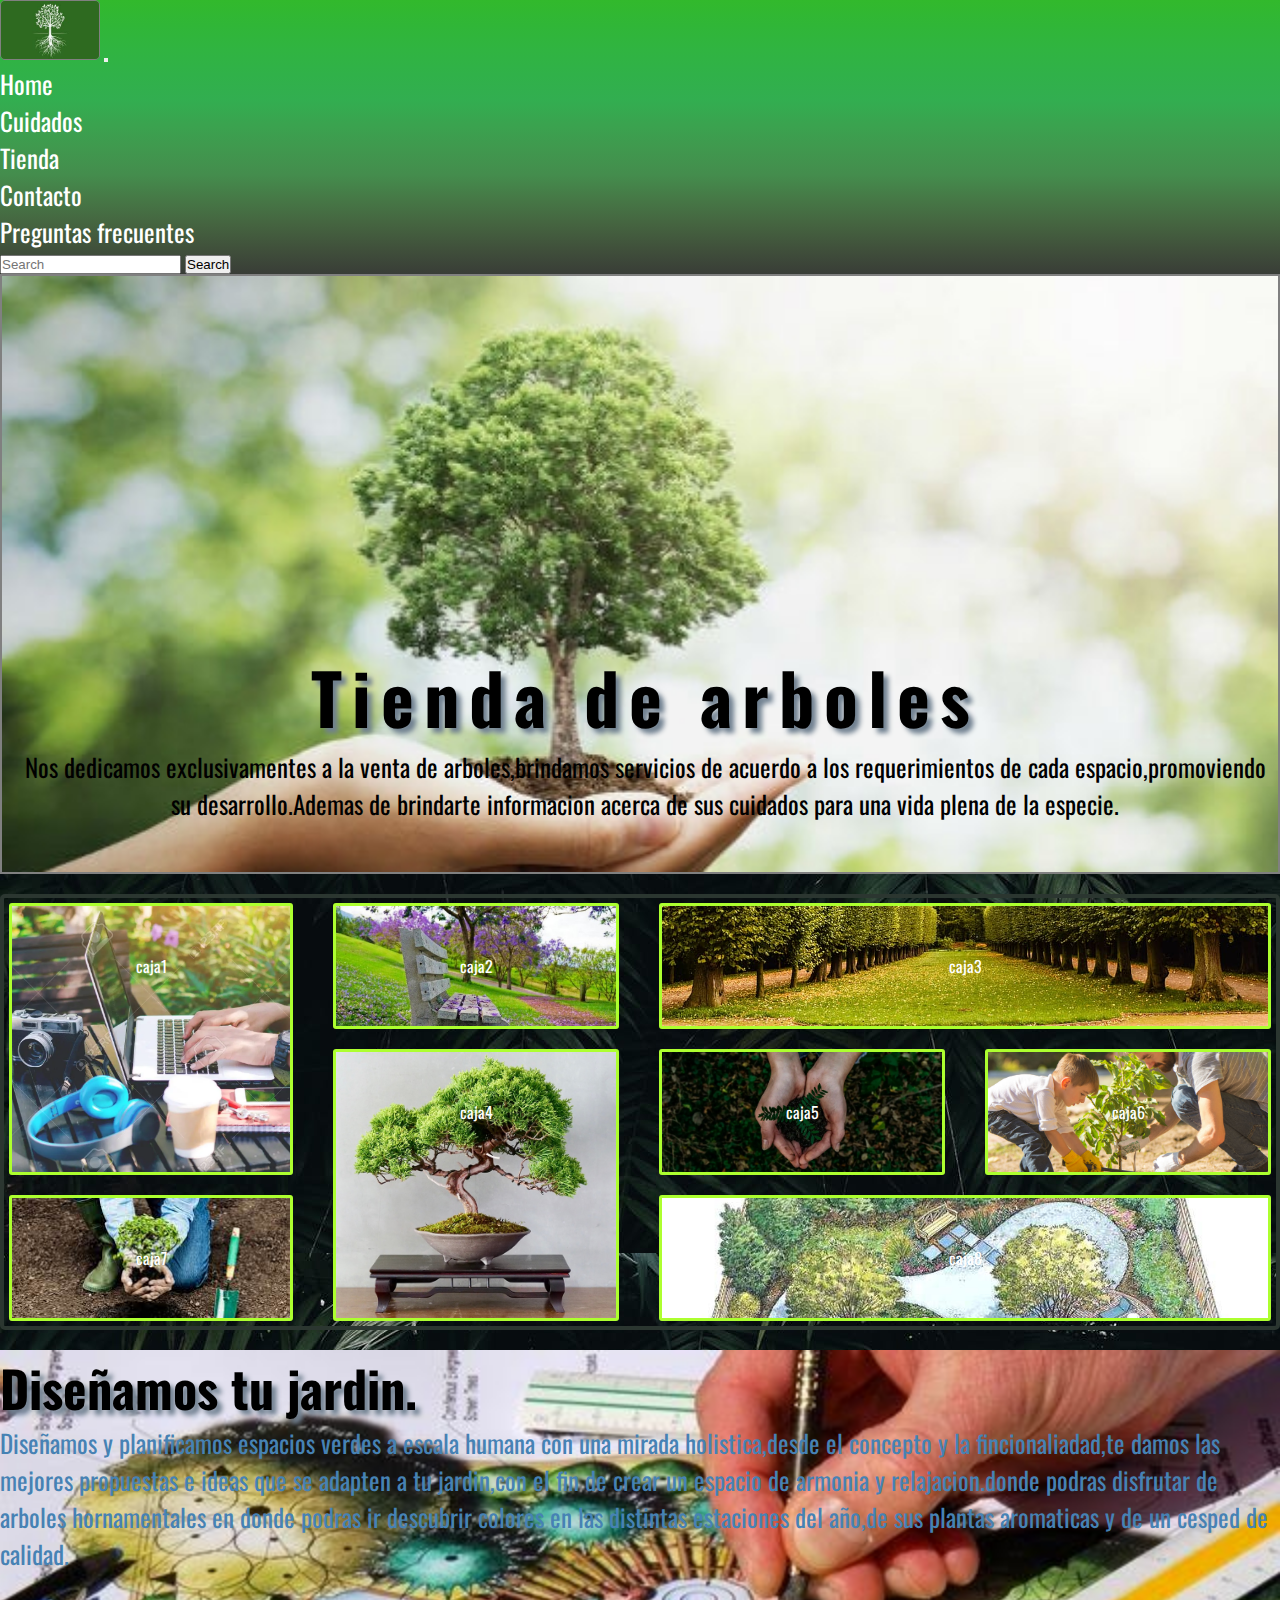
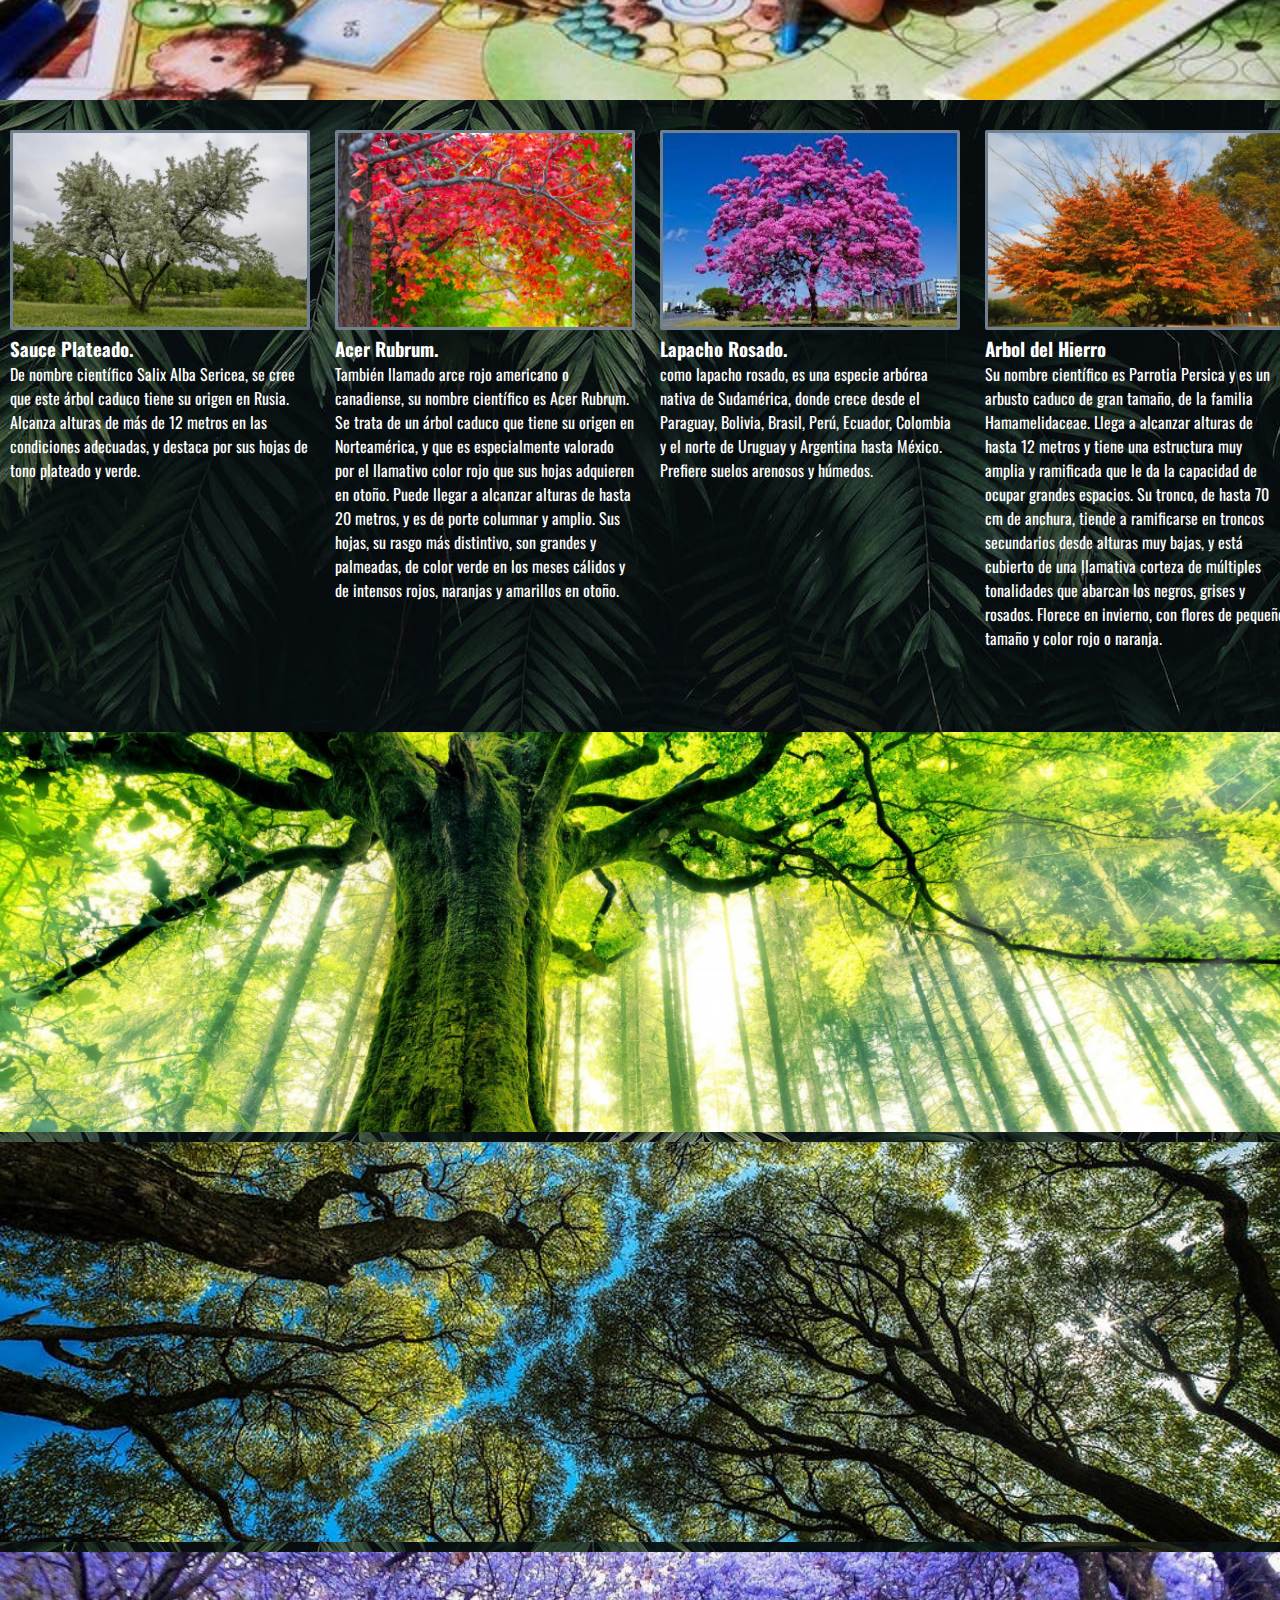
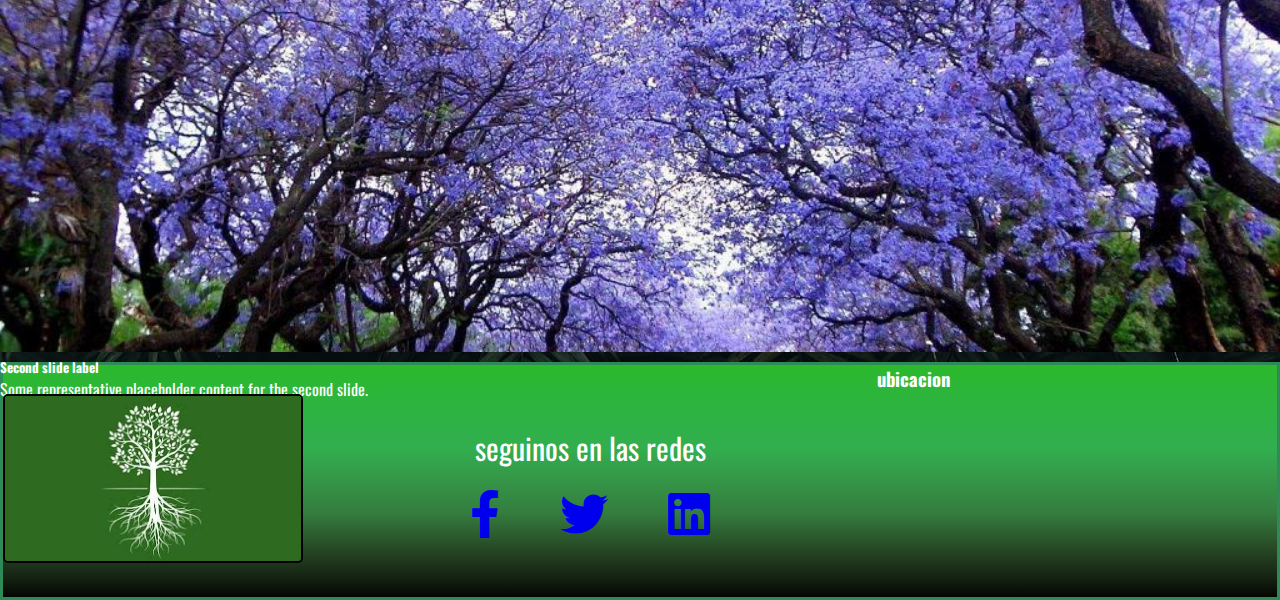
==== commit d01f86a9: "sass y seo" ====
--- a/index.html
+++ b/index.html
@@ -4,6 +4,10 @@
     <meta charset="UTF-8">
     <meta http-equiv="X-UA-Compatible" content="IE=edge">
     <meta name="viewport" content="width=device-width, initial-scale=1.0">
+    <meta name="tienda de arboles" content="una tienda donde encontras todas las especies de arboles ornamentales">
+    <link rel="shortcut icon" href="imagenes/logo.jpeg" type="image/x-icon">
+    <meta name="keywords" content="tienda online,arboles,vivero,arboles ornamentales">
+    
     <!-- bootstrap -->
 <link rel="stylesheet" href="https://cdn.jsdelivr.net/npm/bootstrap@4.6.1/dist/css/bootstrap.min.css" integrity="sha384-zCbKRCUGaJDkqS1kPbPd7TveP5iyJE0EjAuZQTgFLD2ylzuqKfdKlfG/eSrtxUkn" crossorigin="anonymous">
 <!-- estilos css -->
@@ -21,7 +25,7 @@
                     <!-- header -->
     <header class="conteiner">
       <nav class="navbar navbar-expand-lg navbar-light bg-light">
-        <a class="navbar-brand" href="index.html"><img src="imagenes/logo.jpeg" alt=""></a>
+        <a class="navbar-brand" href="index.html"><img src="imagenes/logo.jpeg" alt="arbol-logo"></a>
         <button class="navbar-toggler" type="button" data-toggle="collapse" data-target="#navbarSupportedContent" aria-controls="navbarSupportedContent" aria-expanded="false" aria-label="Toggle navigation">
           <span class="navbar-toggler-icon"></span>
         </button>
@@ -60,7 +64,7 @@
         <section class="sec-img">
 <div class="intro">
     <h1>Tienda de arboles</h1>
-    <p>Lorem ipsum dolor sit amet consectetur adipisicing elit. Ipsum natus suscipit cumque aut inventore illum exercitationem, sint neque deserunt accusamus perspiciatis consequatur quam! Voluptas facere eius alias numquam eveniet minus?</p>
+    <p>Nos dedicamos exclusivamentes a la venta de arboles,brindamos servicios de acuerdo a los requerimientos de cada espacio,promoviendo su desarrollo.Ademas de brindarte informacion acerca de sus cuidados para una vida plena de la especie.</p>
 </div>  
         </section>
       
@@ -74,38 +78,40 @@
             <div class="caja caja6">caja6</div>
             <div class="caja caja7">caja7</div>
             <div class="caja caja8">caja8</div>
-        </div>  
+         </div>  
     </section>
 </main>
                   <!-- banner-1 -->
     <section class="banner1">
-        <div class="text-baner1">
+        <div>
             <h2>Diseñamos tu jardin.</h2>
-            <p>Lorem ipsum dolor sit amet consectetur adipisicing elit. Beatae enim distinctio qui voluptatem quae optio labore consequuntur possimus placeat veniam accusantium dicta, quibusdam quod facere aperiam consequatur, officia perferendis accusamus!</p>
+            <p>Diseñamos y planificamos espacios verdes a escala humana con una mirada holistica,desde el concepto y la fincionaliadad,te damos las mejores propuestas e ideas que se adapten a tu jardin,con el fin de crear un espacio de armonia y relajacion.donde podras disfrutar de arboles hornamentales en donde podras ir descubrir colores en las distintas estaciones del año,de sus plantas aromaticas y de un cesped de calidad. </p>
         </div>
     </section>
     <!-- galeria-2 -->
 <section>
         <div class="galeria2">
             <article>
-                <img src="imagenes/2.jpeg" alt="arbol">
-                <h3>Lorem, ipsum dolor.</h3>
-                <p>Lorem ipsum dolor sit amet consectetur adipisicing elit. Impedit pariatur obcaecati voluptate natus sint fugit iusto exercitationem neque similique doloremque?</p>
+                <img src="imagenes/sauce_plateado.jpeg" alt="sauce-plateado">
+                <h3>Sauce Plateado.</h3>
+                <p>De nombre científico Salix Alba Sericea, se cree que este árbol caduco tiene su origen en Rusia. Alcanza alturas de más de 12 metros en las condiciones adecuadas, y destaca por sus hojas de tono plateado y verde.</p>
             </article>
             <article>
-                <img src="imagenes/3.jpg" alt="arbol">
-                <h3>Lorem, ipsum dolor.</h3>
-                <p>Lorem ipsum dolor sit amet consectetur adipisicing elit. Impedit pariatur obcaecati voluptate natus sint fugit iusto exercitationem neque similique doloremque?</p>
+                <img src="imagenes/arce_de_canada.jpeg" alt="arcer-canadience">
+                <h3>Acer Rubrum.</h3>
+                <p>También llamado arce rojo americano o canadiense, su nombre científico es Acer Rubrum. Se trata de un árbol caduco que tiene su origen en Norteamérica, y que es especialmente valorado por el llamativo color rojo que sus hojas adquieren en otoño.
+                  Puede llegar a alcanzar alturas de hasta 20 metros, y es de porte columnar y amplio. Sus hojas, su rasgo más distintivo, son grandes y palmeadas, de color verde en los meses cálidos y de intensos rojos, naranjas y amarillos en otoño.</p>
             </article>
             <article>
-                <img src="imagenes/lapacho rosado.jpeg" alt="arbol">
-                <h3>Lorem, ipsum dolor.</h3>
-                <p>Lorem ipsum dolor sit amet consectetur adipisicing elit. Impedit pariatur obcaecati voluptate natus sint fugit iusto exercitationem neque similique doloremque?</p>
+                <img src="imagenes/lapacho rosado.jpeg" alt="lapacho-rosado">
+                <h3>Lapacho Rosado.</h3>
+                <p> como lapacho rosado, es una especie arbórea nativa de Sudamérica, donde crece desde el Paraguay, Bolivia, Brasil, Perú, Ecuador, Colombia y el norte de Uruguay y Argentina hasta México. Prefiere suelos arenosos y húmedos.</p>
             </article>
             <article>
-                <img src="imagenes/7.jpg" alt="arbol">
-                <h3>Lorem, ipsum dolor.</h3>
-                <p>Lorem ipsum dolor sit amet consectetur adipisicing elit. Impedit pariatur obcaecati voluptate natus sint fugit iusto exercitationem neque similique doloremque?</p>
+                <img src="imagenes/arbol_del_hierro.jpeg" alt="arbol del hierro">
+                <h3>Arbol del Hierro</h3>
+                <p>Su nombre científico es Parrotia Persica y es un arbusto caduco de gran tamaño, de la familia Hamamelidaceae. Llega a alcanzar alturas de hasta 12 metros y tiene una estructura muy amplia y ramificada que le da la capacidad de ocupar grandes espacios.
+                  Su tronco, de hasta 70 cm de anchura, tiende a ramificarse en troncos secundarios desde alturas muy bajas, y está cubierto de una llamativa corteza de múltiples tonalidades que abarcan los negros, grises y rosados. Florece en invierno, con flores de pequeño tamaño y color rojo o naranja.</p>
             </article>
         </div>
     </section>
@@ -163,9 +169,9 @@
         </section>
       </div>
   
-        <div>
+        <div class="mapa">
         <h3 class="textmapa">ubicacion</h3>
-        <iframe src="https://www.google.com/maps/embed?pb=!1m18!1m12!1m3!1d52563.48321189731!2d-58.456035046877076!3d-34.57335767507687!2m3!1f0!2f0!3f0!3m2!1i1024!2i768!4f13.1!3m3!1m2!1s0x95bcb59c771eb933%3A0x6b3113b596d78c69!2sPalermo%2C%20CABA!5e0!3m2!1ses!2sar!4v1638216190014!5m2!1ses!2sar" width="400" height="300" style="border:0;" allowfullscreen="" loading="lazy"></iframe>
+        <iframe src="https://www.google.com/maps/embed?pb=!1m18!1m12!1m3!1d52563.48321189731!2d-58.456035046877076!3d-34.57335767507687!2m3!1f0!2f0!3f0!3m2!1i1024!2i768!4f13.1!3m3!1m2!1s0x95bcb59c771eb933%3A0x6b3113b596d78c69!2sPalermo%2C%20CABA!5e0!3m2!1ses!2sar!4v1638216190014!5m2!1ses!2sar" width="400" height="200" style="border:0;" allowfullscreen="" loading="lazy"></iframe>
         </div>
     </footer>
 <script src="https://cdn.jsdelivr.net/npm/jquery@3.5.1/dist/jquery.slim.min.js" integrity="sha384-DfXdz2htPH0lsSSs5nCTpuj/zy4C+OGpamoFVy38MVBnE+IbbVYUew+OrCXaRkfj" crossorigin="anonymous"></script>
--- a/estilos.css
+++ b/estilos.css
@@ -82,6 +82,10 @@
   border: 2px solid gray;
 }
 
+div.intro p {
+  font-size: 25px;
+}
+
 h1 {
   font-size: 70px;
   text-shadow: 5px 5px 5px slategrey;
@@ -105,10 +109,6 @@
   }
 }
 
-div p {
-  font-size: 20px;
-}
-
 /* section 1*/
 #galeria {
   border: 4px solid #2b3630;
@@ -140,7 +140,7 @@
   -ms-grid-row: 1;
   -ms-grid-row-span: 2;
   grid-row: 1/3;
-  background-image: url(imagenes/img-galeria1.jpg);
+  background-image: url(imagenes/trabajo-jardin.jpeg);
   background-size: cover;
   background-position: center;
   border: 3px solid greenyellow;
@@ -211,7 +211,7 @@
   -ms-grid-row: 2;
   -ms-grid-row-span: 1;
   grid-row: 2/3;
-  background-image: url(imagenes/img.6-galeria.jpg);
+  background-image: url(imagenes/Sembrar-un-jardín-es-una-saludable-actividad-familiar.jpg);
   background-size: cover;
   background-position: center;
   border: 3px solid greenyellow;
@@ -243,6 +243,7 @@
   background-image: url(imagenes/img.diseño.jpg);
   background-size: cover;
   background-position: center;
+  border: 3px solid greenyellow;
   border-radius: 3px;
 }
 
@@ -250,8 +251,8 @@
 .galeria2 {
   display: -ms-grid;
   display: grid;
-  -ms-grid-columns: (1fr)[4];
-      grid-template-columns: repeat(4, 1fr);
+  -ms-grid-columns: 1fr 1fr 1fr 1fr;
+      grid-template-columns: 1fr 1fr 1fr 1fr;
   gap: 25px;
   padding: 10px;
 }
@@ -280,8 +281,13 @@
 }
 
 .banner1 h2 {
-  font-size: 40px;
+  font-size: 50px;
   text-shadow: 5px 5px 5px slategrey;
+}
+
+.banner1 p {
+  font-size: 25px;
+  color: steelblue;
 }
 
 /* footer */
@@ -336,11 +342,6 @@
   font-size: 3rem;
 }
 
-.social .links iframe {
-  width: 300px;
-  height: 180px;
-}
-
 .carousel-item {
   height: 400px;
   margin-bottom: 10px;
@@ -364,10 +365,24 @@
   background-color: #050209;
   background-image: url(imagenes/banner.1.jpeg);
   color: white;
-  font-family: "Oswald", sans-serif;
+  font-family: 'Oswald', sans-serif;
 }
 
 /* pagina secundaria "cuidados" */
+.cuidadosh3 {
+  font-size: 40px;
+  color: white;
+  background-color: slategrey;
+  text-transform: uppercase;
+}
+
+.cuidadosp {
+  font-size: 30px;
+  color: white;
+  background-color: slategrey;
+  text-transform: uppercase;
+}
+
 /* pagina secundaria "tienda" */
 .card {
   margin-left: 30px;
@@ -442,7 +457,7 @@
   div.intro {
     background-image: url(imagenes/imagenprimaria.jpg);
     width: 100%;
-    height: 310px;
+    height: 350px;
     background-size: cover;
     display: -webkit-box;
     display: -ms-flexbox;
@@ -463,11 +478,11 @@
     margin-bottom: 10px;
     color: black;
   }
+  div.intro p {
+    font-size: 18px;
+  }
   h1 {
-    font-size: 18px;
-  }
-  .intro h1 p {
-    font-size: 12px;
+    font-size: 25px;
   }
   .contenedor {
     display: -webkit-box;
@@ -487,12 +502,18 @@
     background-image: url(imagenes/Garden/Design.jpg);
     background-size: cover;
     background-position: justify;
-    font-size: 15px;
+    font-size: 25px;
     color: grey;
-    padding: 5px;
-    margin-bottom: 10px;
+    padding: 20px;
+    margin-bottom: 60px;
     margin-left: 15px;
     border-radius: 5px;
+  }
+  .banner1 h2 {
+    font-size: 30px;
+  }
+  .banner1 p {
+    font-size: 18px;
   }
   .galeria2 {
     display: -webkit-box;
@@ -506,7 +527,7 @@
         -ms-flex-align: center;
             align-items: center;
   }
-  article {
+  .article {
     display: -webkit-box;
     display: -ms-flexbox;
     display: flex;
@@ -538,6 +559,15 @@
   .logofooter img {
     width: 100px;
   }
+  .textmapa {
+    text-align: center;
+    font-size: 20px;
+  }
+  iframe {
+    width: 90% !important;
+    height: 100px !important;
+    margin: 10px;
+  }
   /* pagina secundaria movile "especies" */
   .sec-especies img {
     display: -webkit-box;
@@ -590,7 +620,7 @@
   div.intro {
     background-image: url(imagenes/imagenprimaria.jpg);
     width: 100%;
-    height: 300px;
+    height: 330px;
     background-size: cover;
     display: -webkit-box;
     display: -ms-flexbox;
@@ -624,13 +654,13 @@
   }
   .banner1 {
     width: 90%;
-    height: 250px;
-    background-image: url(imagenes/Garden/Design.jpg);
+    height: 450px;
+    background-image: url(imagenes/Garden-Design.jpg);
     background-size: cover;
     background-position: justify;
     font-size: 20px;
     color: black;
-    margin-bottom: 10px;
+    margin-bottom: 20px;
     margin-left: 25px;
     border-radius: 5px;
   }
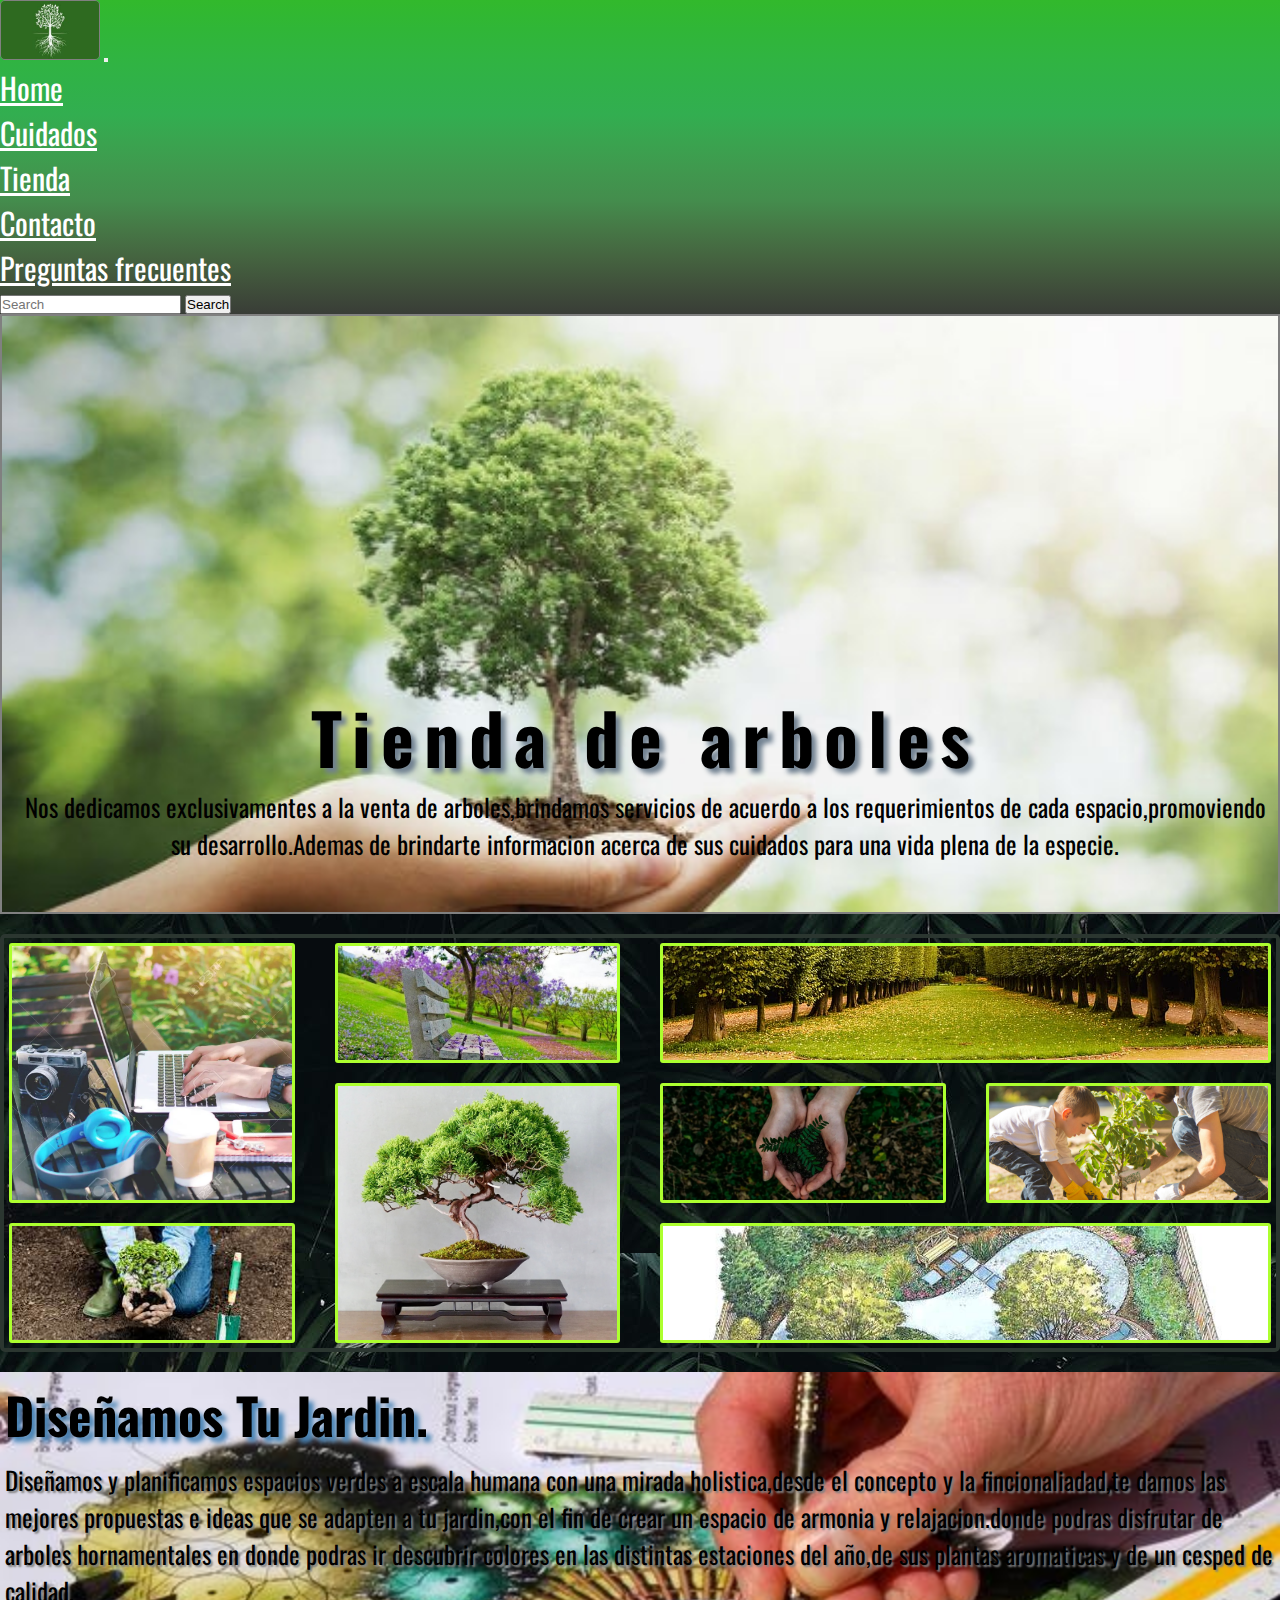
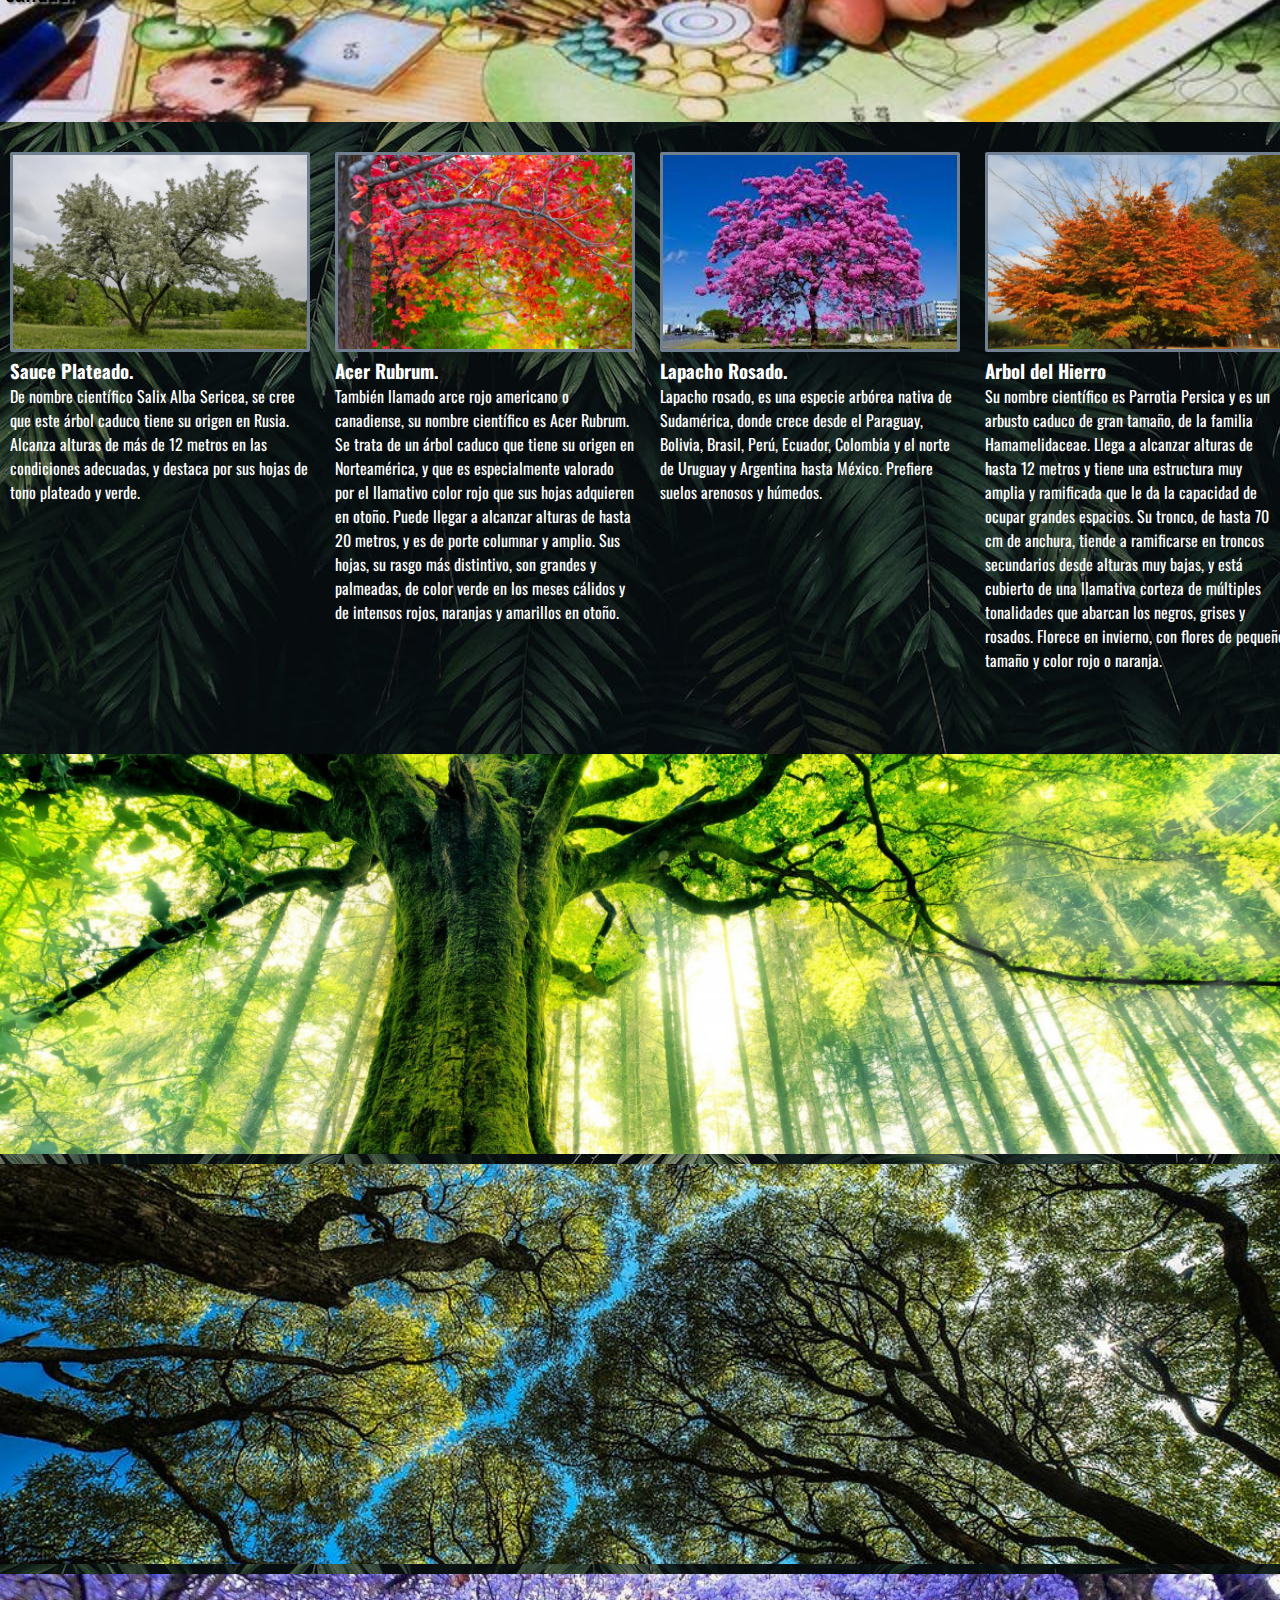
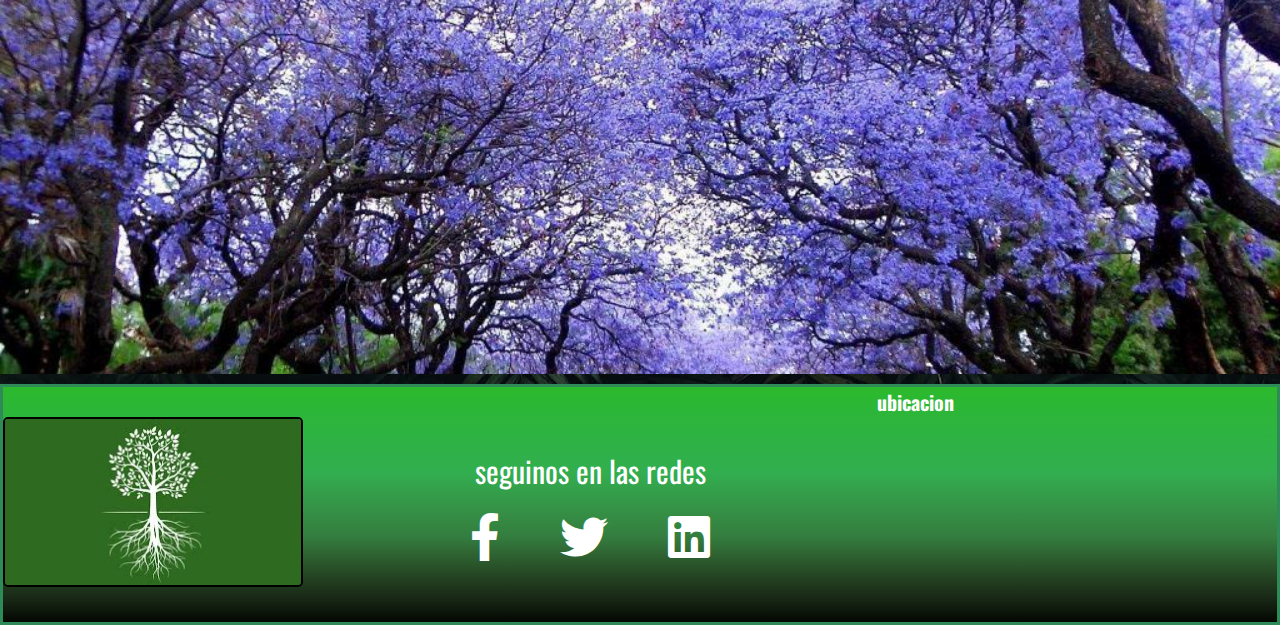
==== commit e75d1f47: "ultimos arreiglos" ====
--- a/index.html
+++ b/index.html
@@ -4,10 +4,9 @@
     <meta charset="UTF-8">
     <meta http-equiv="X-UA-Compatible" content="IE=edge">
     <meta name="viewport" content="width=device-width, initial-scale=1.0">
-    <meta name="tienda de arboles" content="una tienda donde encontras todas las especies de arboles ornamentales">
+    <meta name="description" content="una tienda donde encontras todas las especies de arboles ornamentales">
     <link rel="shortcut icon" href="imagenes/logo.jpeg" type="image/x-icon">
     <meta name="keywords" content="tienda online,arboles,vivero,arboles ornamentales">
-    
     <!-- bootstrap -->
 <link rel="stylesheet" href="https://cdn.jsdelivr.net/npm/bootstrap@4.6.1/dist/css/bootstrap.min.css" integrity="sha384-zCbKRCUGaJDkqS1kPbPd7TveP5iyJE0EjAuZQTgFLD2ylzuqKfdKlfG/eSrtxUkn" crossorigin="anonymous">
 <!-- estilos css -->
@@ -18,7 +17,7 @@
 <link rel="preconnect" href="https://fonts.googleapis.com">
 <!-- Font Awesome -->
 <link rel="stylesheet" href="https://cdnjs.cloudflare.com/ajax/libs/font-awesome/5.13.0/css/all.min.css">
-  <title>tienda de arboles</title>
+  <title>Tienda de Arboles</title>
 </head>
 
 <body>
@@ -70,14 +69,14 @@
       
 <section id="galeria">
           <div class="contenedor">
-            <div class="caja caja1">caja1</div>
-            <div class="caja caja2">caja2</div>
-            <div class="caja caja3">caja3</div>
-            <div class="caja caja4">caja4</div>
-            <div class="caja caja5">caja5</div>
-            <div class="caja caja6">caja6</div>
-            <div class="caja caja7">caja7</div>
-            <div class="caja caja8">caja8</div>
+            <div class="caja caja1"></div>
+            <div class="caja caja2"></div>
+            <div class="caja caja3"></div>
+            <div class="caja caja4"></div>
+            <div class="caja caja5"></div>
+            <div class="caja caja6"></div>
+            <div class="caja caja7"></div>
+            <div class="caja caja8"></div>
          </div>  
     </section>
 </main>
@@ -105,7 +104,7 @@
             <article>
                 <img src="imagenes/lapacho rosado.jpeg" alt="lapacho-rosado">
                 <h3>Lapacho Rosado.</h3>
-                <p> como lapacho rosado, es una especie arbórea nativa de Sudamérica, donde crece desde el Paraguay, Bolivia, Brasil, Perú, Ecuador, Colombia y el norte de Uruguay y Argentina hasta México. Prefiere suelos arenosos y húmedos.</p>
+                <p>Lapacho rosado, es una especie arbórea nativa de Sudamérica, donde crece desde el Paraguay, Bolivia, Brasil, Perú, Ecuador, Colombia y el norte de Uruguay y Argentina hasta México. Prefiere suelos arenosos y húmedos.</p>
             </article>
             <article>
                 <img src="imagenes/arbol_del_hierro.jpeg" alt="arbol del hierro">
@@ -129,22 +128,16 @@
             <div class="carousel-item active">
               <img src="imagenes/carrusell-inicio.jpg" class="d-block w-100" alt="...">
               <div class="carousel-caption d-none d-md-block">
-                <h5>First slide label</h5>
-                <p>Some representative placeholder content for the first slide.</p>
               </div>
             </div>
             <div class="carousel-item">
               <img src="imagenes/carrusell-inicio2.jpg" class="d-block w-100" alt="...">
               <div class="carousel-caption d-none d-md-block">
-                <h5>Second slide label</h5>
-                <p>Some representative placeholder content for the second slide.</p>
               </div>
             </div>
             <div class="carousel-item">
               <img src="imagenes/carrusell-inicio3.jpg" class="d-block w-100" alt="...">
               <div class="carousel-caption d-none d-md-block">
-                <h5>Second slide label</h5>
-                <p>Some representative placeholder content for the second slide.</p>
               </div>
             </div>
     </section>
--- a/estilos.css
+++ b/estilos.css
@@ -45,14 +45,13 @@
 }
 
 nav li a {
-  text-decoration: none;
   color: white !important;
-  font-size: 25px;
-}
-
-nav li a a:hover {
+  font-size: 30px;
+}
+
+nav li a:hover {
   color: gold !important;
-  opacity: .7;
+  opacity: 7.1;
 }
 
 /* main */
@@ -86,6 +85,10 @@
   font-size: 25px;
 }
 
+.card-text {
+  color: black !important;
+}
+
 h1 {
   font-size: 70px;
   text-shadow: 5px 5px 5px slategrey;
@@ -123,7 +126,10 @@
   grid-gap: 20px 40px;
   text-align: center;
   color: white;
-  line-height: 120px;
+  -ms-grid-columns: 1fr 1fr 1fr 1fr;
+      grid-template-columns: 1fr 1fr 1fr 1fr;
+  -ms-grid-rows: 120px 120px 120px;
+      grid-template-rows: 120px 120px 120px;
 }
 
 .caja:hover {
@@ -282,12 +288,16 @@
 
 .banner1 h2 {
   font-size: 50px;
-  text-shadow: 5px 5px 5px slategrey;
+  text-transform: capitalize;
+  padding: 5px;
+  text-shadow: 5px 5px 5px steelblue;
 }
 
 .banner1 p {
   font-size: 25px;
-  color: steelblue;
+  color: black;
+  padding: 5px;
+  text-shadow: 2px 2px 2px gray;
 }
 
 /* footer */
@@ -335,6 +345,7 @@
 }
 
 .social .links a {
+  color: white;
   margin: 0 30px;
 }
 
@@ -365,30 +376,39 @@
   background-color: #050209;
   background-image: url(imagenes/banner.1.jpeg);
   color: white;
-  font-family: 'Oswald', sans-serif;
+  font-family: "Oswald", sans-serif;
 }
 
 /* pagina secundaria "cuidados" */
+.conteiner-2 {
+  padding: 5px;
+}
+
 .cuidadosh3 {
-  font-size: 40px;
-  color: white;
-  background-color: slategrey;
-  text-transform: uppercase;
-}
-
-.cuidadosp {
   font-size: 30px;
   color: white;
-  background-color: slategrey;
+  background-color: black;
   text-transform: uppercase;
 }
 
+.cuidadosp {
+  font-size: 20px;
+  color: white;
+  background-color: black;
+  text-transform: uppercase;
+}
+
 /* pagina secundaria "tienda" */
+.container {
+  margin-bottom: 10px;
+}
+
 .card {
-  margin-left: 30px;
+  width: 100%;
+  height: 400px;
+  margin: 5px;
   margin-top: 5px;
-  width: 80%;
-  height: 400px;
+  margin-bottom: 10px;
 }
 
 .card img {
@@ -400,11 +420,46 @@
   color: black;
 }
 
-.card-body p {
-  color: black;
-}
-
 /* pagina secundaria "contactos" */
+.container-form {
+  width: 100%;
+  max-width: 1100px;
+  margin: auto;
+  display: -ms-grid;
+  display: grid;
+  -ms-grid-columns: (1fr)[2];
+      grid-template-columns: repeat(2, 1fr);
+  grid: gap 50px;
+  margin-top: 50px;
+}
+
+.container-form h2 {
+  margin-bottom: 15px;
+  font-size: 35px;
+  text-decoration: underline;
+}
+
+.container-form p {
+  font-size: 22px;
+  line-height: 1.6;
+  margin-bottom: 16px;
+}
+
+.container-form a {
+  font-size: 20px;
+  display: inline-block;
+  text-decoration: none;
+  width: 100%;
+  margin-bottom: 15px;
+  color: white;
+  font-weight: 700px;
+}
+
+.container-form a i {
+  color: chartreuse;
+  margin-right: 10px;
+}
+
 .form-color {
   max-width: 25em;
   padding: 30px;
@@ -473,8 +528,7 @@
     -webkit-box-pack: end;
         -ms-flex-pack: end;
             justify-content: flex-end;
-    padding-bottom: 40px;
-    padding-left: 10px;
+    padding-left: 5px;
     margin-bottom: 10px;
     color: black;
   }
@@ -482,7 +536,7 @@
     font-size: 18px;
   }
   h1 {
-    font-size: 25px;
+    font-size: 30px;
   }
   .contenedor {
     display: -webkit-box;
@@ -495,17 +549,20 @@
     grid-gap: 5px 5px;
   }
   .caja {
+    width: 280px;
+    height: 250px;
     border: 2px solid springgreen;
   }
   .banner1 {
     width: 90%;
-    background-image: url(imagenes/Garden/Design.jpg);
+    height: 400px;
+    background-image: url(imagenes/Garden-Design.jpg);
     background-size: cover;
     background-position: justify;
     font-size: 25px;
     color: grey;
-    padding: 20px;
-    margin-bottom: 60px;
+    padding: 3px;
+    margin-bottom: 50px;
     margin-left: 15px;
     border-radius: 5px;
   }
@@ -526,8 +583,12 @@
     -webkit-box-align: center;
         -ms-flex-align: center;
             align-items: center;
-  }
-  .article {
+    margin-left: 25px;
+  }
+  .galeria2 img {
+    width: 230px;
+  }
+  .footer {
     display: -webkit-box;
     display: -ms-flexbox;
     display: flex;
@@ -535,26 +596,6 @@
     -webkit-box-direction: normal;
         -ms-flex-direction: column;
             flex-direction: column;
-    -webkit-box-align: center;
-        -ms-flex-align: center;
-            align-items: center;
-  }
-  .galeria2 img {
-    width: 230px;
-  }
-  .banner2 {
-    width: 100%;
-    height: 250px;
-    background-image: url(imagenes/banner.1.jpeg);
-  }
-  .footer {
-    display: -webkit-box;
-    display: -ms-flexbox;
-    display: flex;
-    -webkit-box-orient: vertical;
-    -webkit-box-direction: normal;
-        -ms-flex-direction: column;
-            flex-direction: column;
   }
   .logofooter img {
     width: 100px;
@@ -568,7 +609,17 @@
     height: 100px !important;
     margin: 10px;
   }
-  /* pagina secundaria movile "especies" */
+  .carousel-item active img {
+    height: 100px;
+  }
+  .cuidadosh3 {
+    font-size: 20px;
+    width: 100%;
+  }
+  .cuidadosp {
+    font-size: 15px;
+  }
+  /* pagina secundaria movile "" */
   .sec-especies img {
     display: -webkit-box;
     display: -ms-flexbox;
@@ -588,6 +639,27 @@
     font-size: 16px;
     width: 80px;
   }
+}
+
+.container {
+  width: 100%;
+  max-width: 1100px;
+  margin: auto;
+  display: -ms-grid;
+  display: grid;
+  -ms-grid-columns: (1fr)[1];
+      grid-template-columns: repeat(1, 1fr);
+  grid: gap 50px;
+  margin-top: 15px;
+  padding: 5px;
+}
+
+.imput-file {
+  width: 100%;
+}
+
+.textmapa {
+  font-size: 20px;
 }
 
 /* tabled */
@@ -643,6 +715,7 @@
   }
   h1 {
     font-size: 40px;
+    text-transform: uppercase;
   }
   .contenedor {
     display: -ms-grid;
@@ -653,21 +726,21 @@
     border: 2px solid springgreen;
   }
   .banner1 {
-    width: 90%;
+    width: 100%;
     height: 450px;
     background-image: url(imagenes/Garden-Design.jpg);
     background-size: cover;
     background-position: justify;
     font-size: 20px;
     color: black;
-    margin-bottom: 20px;
-    margin-left: 25px;
+    margin-bottom: 10px;
+    padding: 10px;
     border-radius: 5px;
   }
   .galeria2 {
     -ms-grid-columns: 1fr;
         grid-template-columns: 1fr;
-    margin-left: 70px;
+    padding: 50px;
   }
   .banner2 {
     width: 100%;
